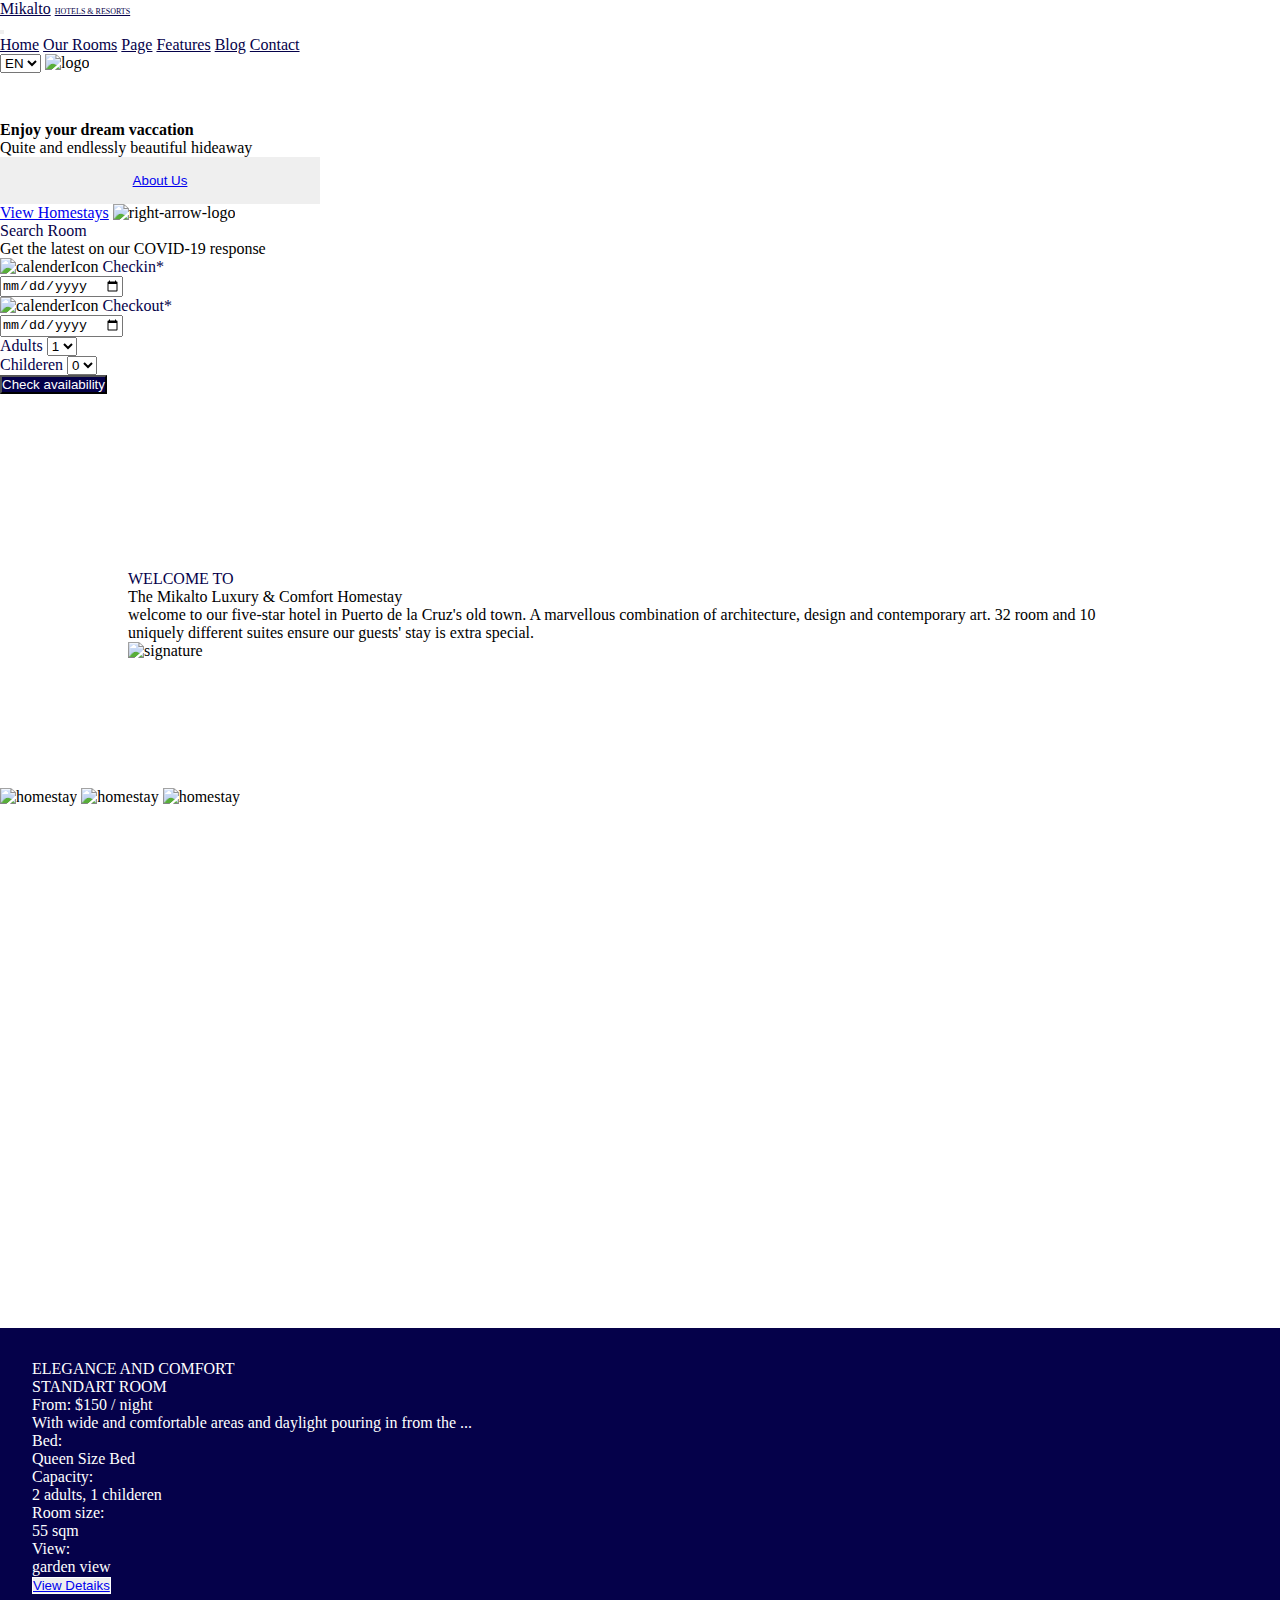
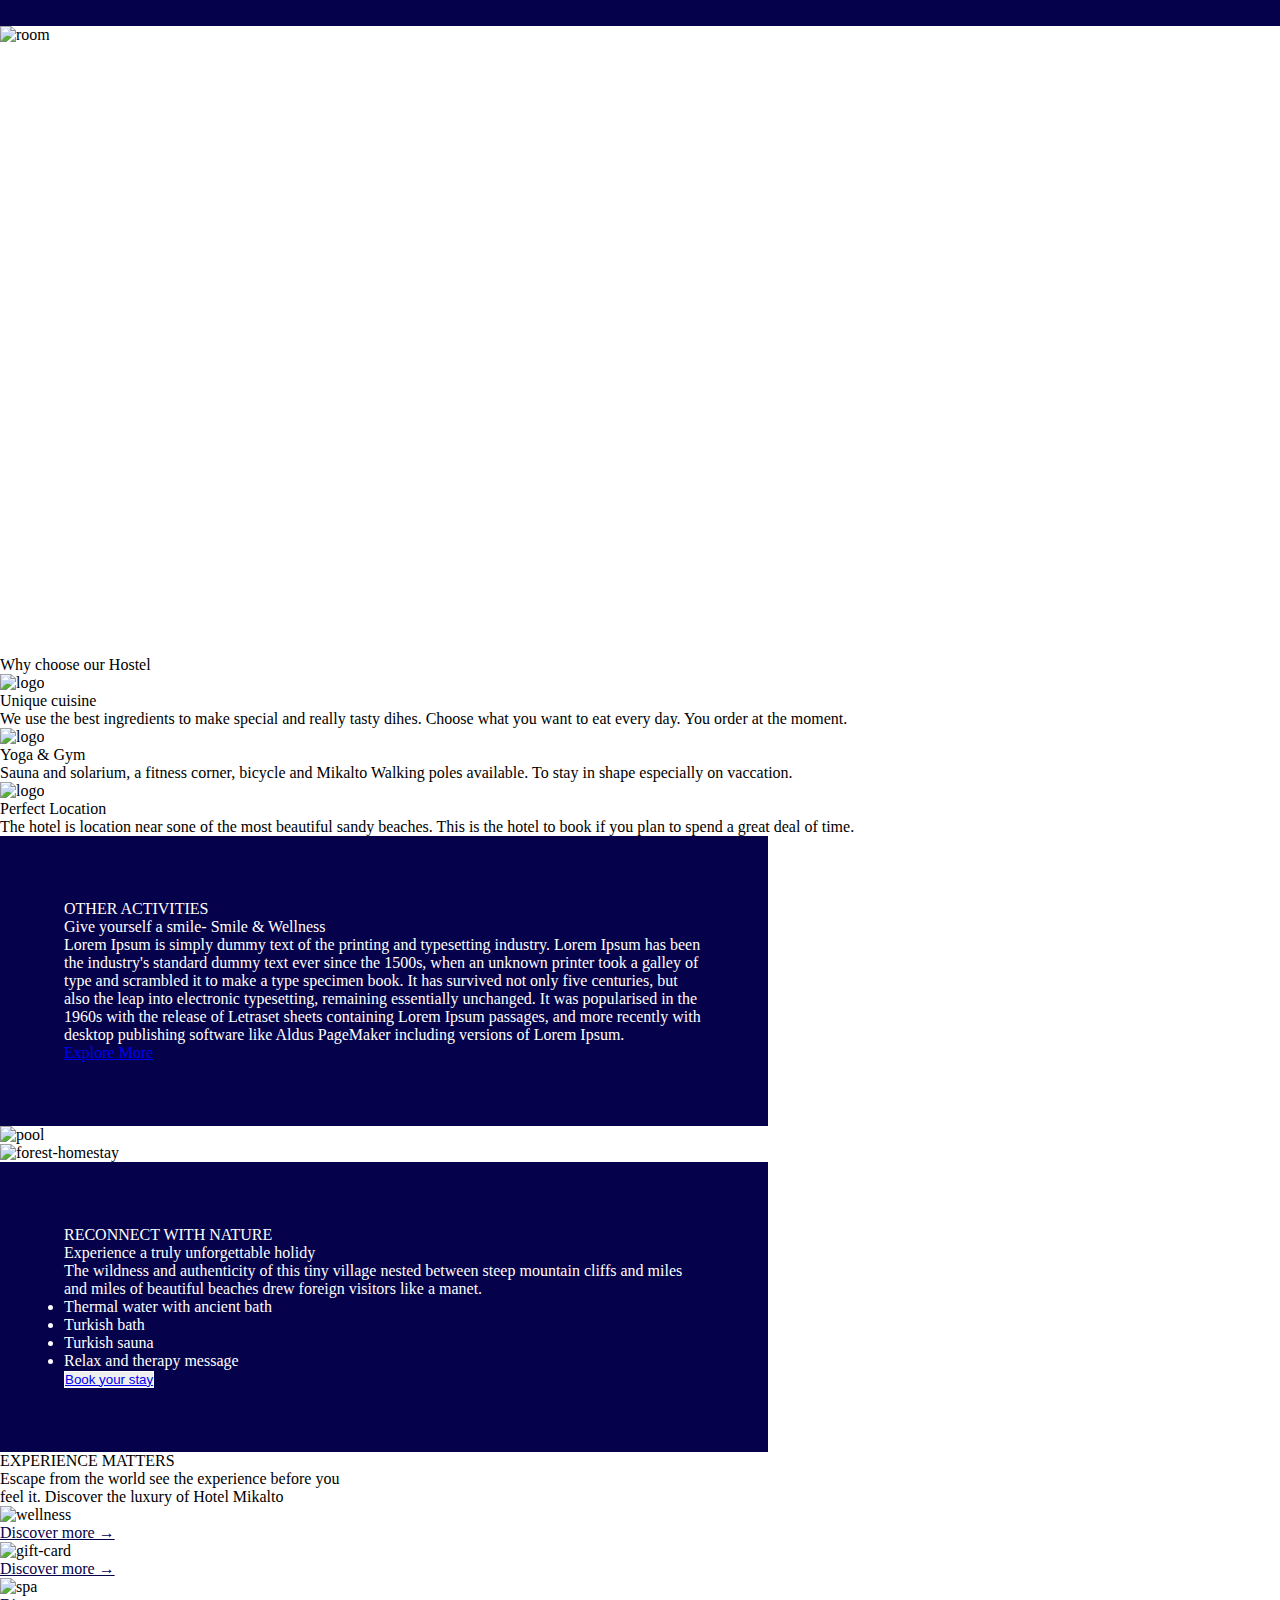
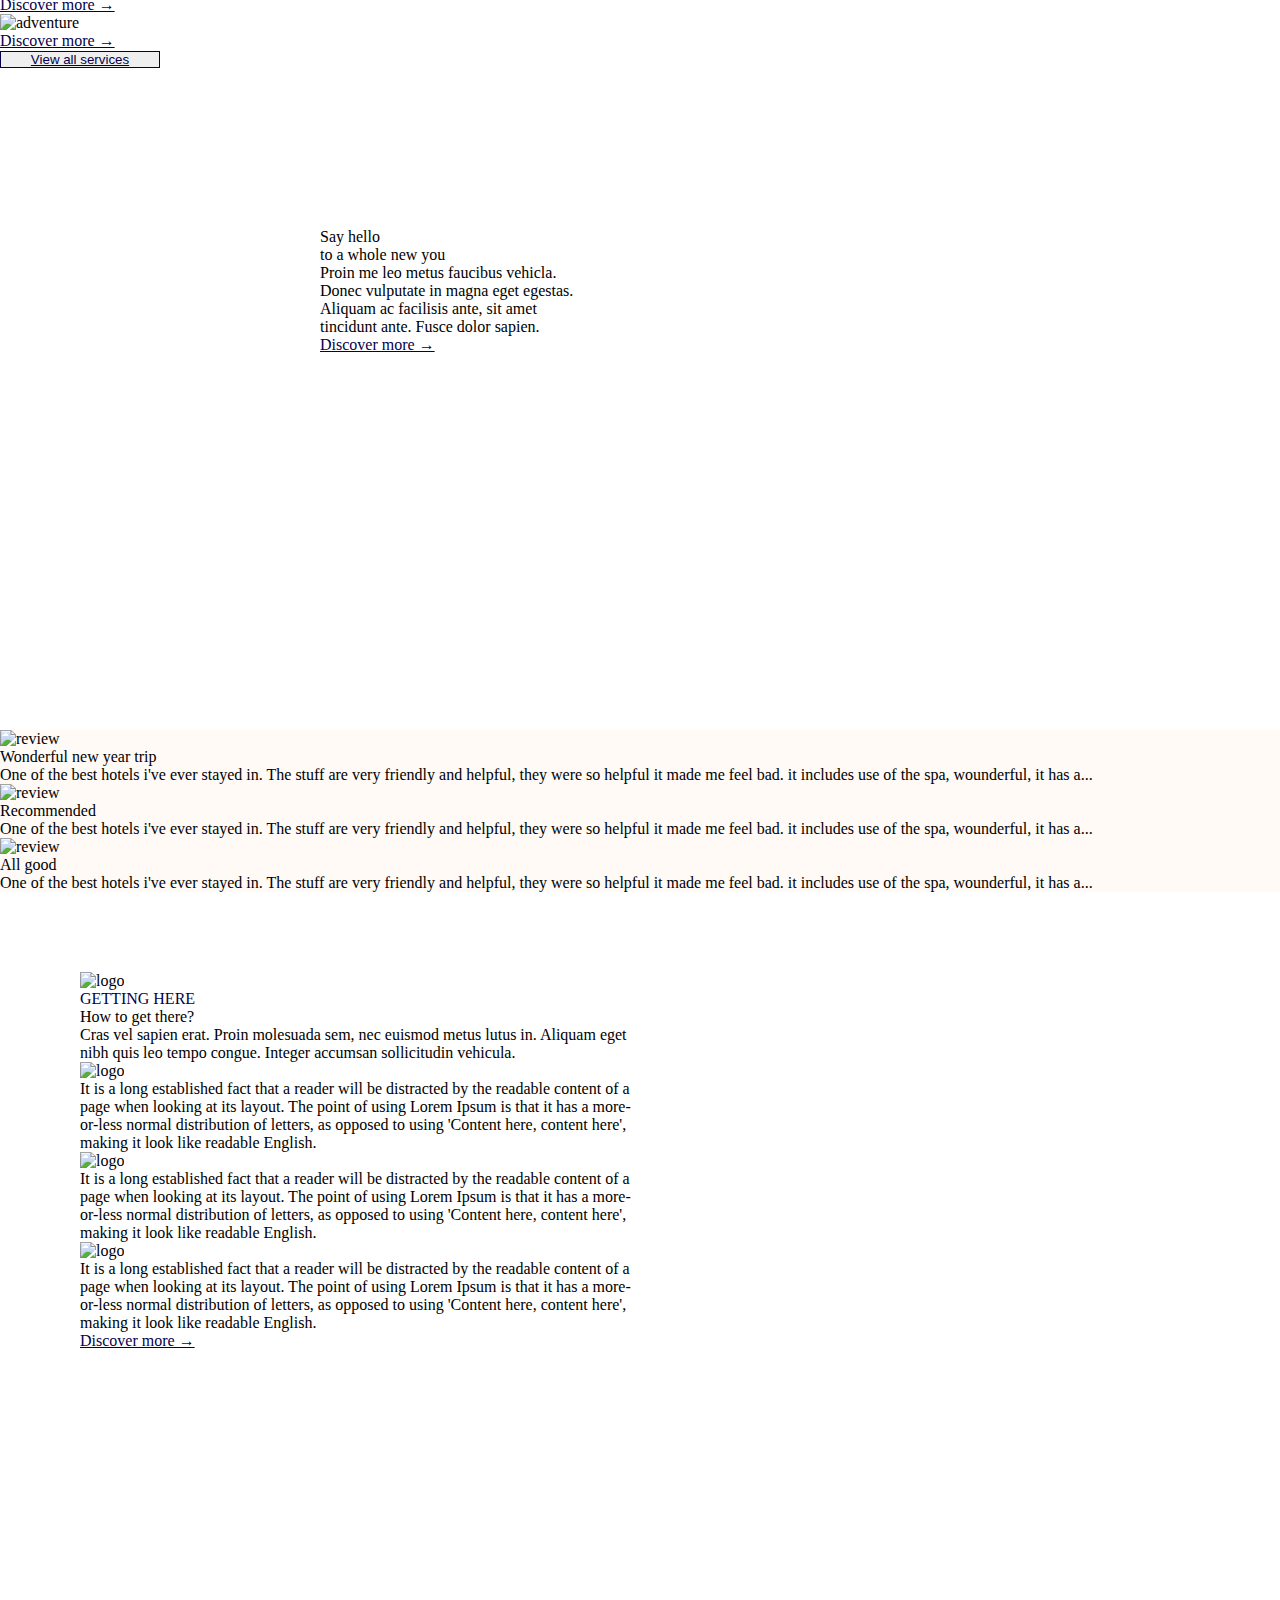
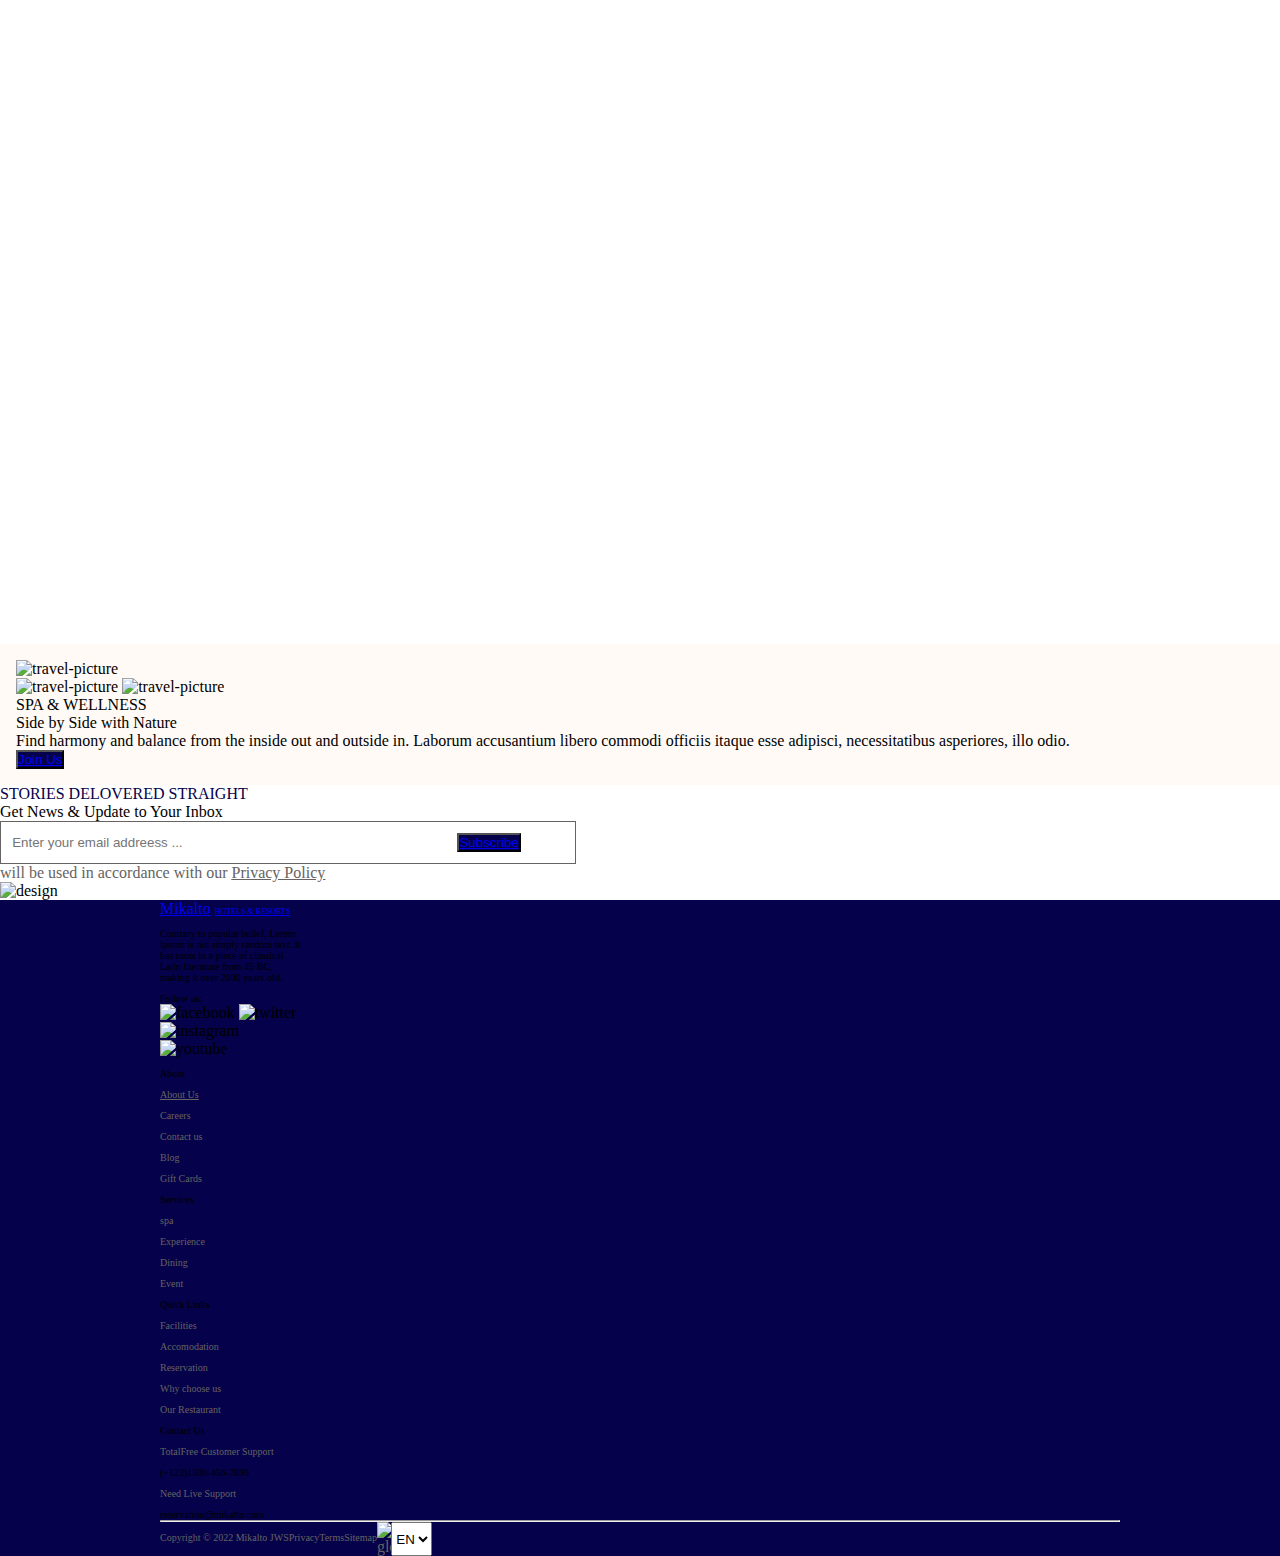
==== index.html @ 8ea23f73 "backend update" ====
<!DOCTYPE html>
<html lang="en">
  <head>
    <meta charset="UTF-8" />
    <meta http-equiv="X-UA-Compatible" content="IE=edge" />
    <meta name="viewport" content="width=device-width, initial-scale=1.0" />
    <title>Mikalto</title>
    <link rel="stylesheet" href="styles/style.css" />
    <link
      href="https://cdn.jsdelivr.net/npm/bootstrap@5.2.3/dist/css/bootstrap.min.css"
      rel="stylesheet"
      integrity="sha384-rbsA2VBKQhggwzxH7pPCaAqO46MgnOM80zW1RWuH61DGLwZJEdK2Kadq2F9CUG65"
      crossorigin="anonymous"
    />
  </head>
  <body>
    <header>
      <nav class="navbar navbar-expand-lg navbar-light">
        <div class="container-fluid">
          <div class="p-2 d-flex flex-column align-items-center">
            <a class="text-decoration-none display-4 deep-blue-color" href="#"
              >Mikalto</a
            >
            <a
              class="text-decoration-none navbar-subheading deep-blue-color"
              href="#"
              >HOTELS & RESORTS</a
            >
          </div>

          <button
            type="button"
            class="navbar-toggler"
            data-bs-toggle="collapse"
            data-bs-target="#navbarCollapse"
          >
            <span class="navbar-toggler-icon"></span>
          </button>
          <div class="collapse navbar-collapse" id="navbarCollapse">
            <div
              class="navbar-nav text-center w-100 d-flex align-items-center justify-content-center"
            >
              <a
                class="nav-link text-dark text-decoration-none deep-blue-color"
                aria-current="page"
                href="#"
                >Home</a
              >
              <a
                class="nav-link text-dark text-decoration-none deep-blue-color"
                href="#"
                >Our Rooms</a
              >
              <a
                class="nav-link text-dark text-decoration-none deep-blue-color"
                href="#"
                >Page</a
              >
              <a
                class="nav-link text-dark text-decoration-none deep-blue-color"
                href="#"
                >Features</a
              >
              <a
                class="nav-link text-dark text-decoration-none deep-blue-color"
                href="#"
                >Blog</a
              >
              <a
                class="nav-link text-dark text-decoration-none deep-blue-color"
                href="#"
                >Contact</a
              >
            </div>
            <div class="navbar-nav ms-auto">
              <div class="d-flex justify-content-center gap-2 navbar-icons">
                <select class="border-0" name="" id="">
                  <option value="EN">EN</option>
                </select>
                <img
                  class=""
                  src="/images/navbar/navbarShopbag.png"
                  alt="logo"
                />
              </div>
            </div>
          </div>
        </div>
      </nav>
    </header>

    <section class="px-4 py-2">
      <div
        id="page-banner"
        class="page-banner d-flex justify-content-around align-items-center"
      >
        <div class="d-flex flex-column p-4 page-banner-heading">
          <h4 class="position-relative text-left display-4 text-light">
            Enjoy your dream vaccation
          </h4>
          <p class="text-light">Quite and endlessly beautiful hideaway</p>
          <div
            class="d-flex gap-4 flex-row align-items-center justify-content-center"
          >
            <button class="page-banner-heading-button">
              <a class="text-decoration-none text-dark" href="#">About Us</a>
            </button>
            <div class="d-flex flex-row gap-2">
              <a class="text-decoration-none text-light" href="#"
                >View Homestays</a
              >
              <img
                class="page-banner-right-arrow"
                src="/images/pageBanner/rightArrow.svg"
                alt="right-arrow-logo"
              />
            </div>
          </div>
        </div>
        <form
          onsubmit="handleFormSubmit(e)"
          id="page-banner-form"
          class="page-banner-form position-relative p-4 d-flex flex-column gap-4 align-items-center justify-content-center"
        >
          <p class="fs-1 text-left deep-blue-color">Search Room</p>
          <p>Get the latest on our COVID-19 response</p>
          <div class="d-flex flex-row gap-2 justify-content-center">
            <div class="form-date-inputs d-flex flex-column">
              <div class="d-flex flex-row">
                <img
                  src="/images/pageBanner/calenderIcon.svg"
                  alt="calenderIcon"
                />
                <label for="" class="deep-blue-color">Checkin*</label>
              </div>
              <input
                id="check-in"
                type="date"
                class="border-0 border-bottom"
                required
              />
            </div>
            <div class="form-date-inputs d-flex flex-column">
              <div class="d-flex flex-row">
                <img
                  src="/images/pageBanner/calenderIcon.svg"
                  alt="calenderIcon"
                />
                <label for="" class="deep-blue-color">Checkout*</label>
              </div>
              <input
                id="check-out"
                type="date"
                class="border-0 border-bottom"
                required
              />
            </div>
          </div>
          <div class="w-100 d-flex flex-column">
            <label for="" class="deep-blue-color">Adults</label>
            <select name="" id="" class="border-0 border-bottom">
              <option value="">1</option>
              <option value="">2</option>
              <option value="">3</option>
              <option value="">4</option>
              <option value="">5</option>
            </select>
          </div>
          <div class="w-100 d-flex flex-column">
            <label for="" class="deep-blue-color">Childeren</label>
            <select name="" id="" class="border-0 border-bottom">
              <option value="">0</option>
              <option value="">1</option>
              <option value="">2</option>
              <option value="">3</option>
              <option value="">4</option>
            </select>
          </div>
          <button
            type="submit"
            class="page-banner-form-buttom w-100 rounded p-1"
          >
            Check availability
          </button>
        </form>
      </div>
    </section>
    <section
      class="p-3 d-flex flex-wrap justify-content-around align-items-center position-relative homestay-adds"
    >
      <div class="d-flex gap-4 flex-column w-50 homestay-adds-details">
        <p class="deep-blue-color">WELCOME TO</p>
        <p class="display-3">The Mikalto Luxury & Comfort Homestay</p>
        <p>
          welcome to our five-star hotel in Puerto de la Cruz's old town. A
          marvellous combination of architecture, design and contemporary art.
          32 room and 10 uniquely different suites ensure our guests' stay is
          extra special.
        </p>
        <img class="w-50" src="/images/homestays/sign.jpg" alt="signature" />
      </div>
      <div class="position-relative w-50 homestay-adds-images">
        <img
          class="homestay1 position-absolute"
          id="homestay1"
          alt="homestay"
        />
        <img
          class="homestay2 position-absolute"
          id="homestay2"
          alt="homestay"
        />
        <img
          class="homestay3 position-absolute"
          id="homestay3"
          alt="homestay"
        />
      </div>
    </section>
    <section class="p-4 show-rooms d-flex position-relative gap-1">
      <div class="d-flex justify-content-center show-room-details">
        <div class="w-75 d-flex flex-column justify-content-start">
          <p>ELEGANCE AND COMFORT</p>
          <p class="display-4">STANDART ROOM</p>
          <p>From: $150 / night</p>
          <p>
            With wide and comfortable areas and daylight pouring in from the ...
          </p>
          <div class="container">
            <div class="row">
              <div class="col">Bed:</div>
              <div class="col">Queen Size Bed</div>
              <div class="w-100"></div>
              <div class="col">Capacity:</div>
              <div class="col">2 adults, 1 childeren</div>
              <div class="w-100"></div>
              <div class="col">Room size:</div>
              <div class="col">55 sqm</div>
              <div class="w-100"></div>
              <div class="col">View:</div>
              <div class="col">garden view</div>
            </div>
          </div>
          <div class="d-flex justify-content-center align-item-center">
            <button class="btn p-2 m-4 w-50">
              <a class="text-decoration-none text-light" href="#"
                >View Detaiks</a
              >
            </button>
          </div>
        </div>
      </div>
      <div class="show-room-pictures position-relative">
        <img
          class="slide"
          src="/images/hotelRooms/standardRoom.jpg"
          alt="room"
        />
        <img class="slide" src="/images/hotelRooms/dulexRoom.jpeg" alt="room" />
        <img
          class="slide"
          src="/images/hotelRooms/superDulexRoom.jpg"
          alt="room"
        />
        <button
          class="p-2 show-room-pictures-previous-button"
          onclick="goPreviousSlide()"
        >
          Previous
        </button>
        <button
          class="p-2 show-room-pictures-next-button"
          onclick="goNextSlide()"
        >
          Next
        </button>
      </div>
    </section>
    <section class="d-flex flex-column gap-2">
      <div class="d-flex flex-column">
        <p class="text-center display-4">Why choose our Hostel</p>
        <div
          class="d-flex section-why-choose-our-hostel gap-4 justify-content-center align-item-center"
        >
          <div class="p-4">
            <img
              class="w-25"
              src="/images/ourHotel/uniqueCuisine.jpg"
              alt="logo"
            />
            <div class="d-flex flex-column">
              <p class="fs-3">Unique cuisine</p>
              <p>
                We use the best ingredients to make special and really tasty
                dihes. Choose what you want to eat every day. You order at the
                moment.
              </p>
            </div>
          </div>
          <div class="p-4">
            <img class="w-25" src="/images/ourHotel/yoga.jpg" alt="logo" />
            <div class="d-flex flex-column">
              <p class="fs-3">Yoga & Gym</p>
              <p>
                Sauna and solarium, a fitness corner, bicycle and Mikalto
                Walking poles available. To stay in shape especially on
                vaccation.
              </p>
            </div>
          </div>
          <div class="p-4">
            <img class="w-25" src="/images/ourHotel/location.jpg" alt="logo" />
            <div class="d-flex flex-column">
              <p class="fs-3">Perfect Location</p>
              <p>
                The hotel is location near sone of the most beautiful sandy
                beaches. This is the hotel to book if you plan to spend a great
                deal of time.
              </p>
            </div>
          </div>
        </div>
      </div>
    </section>
    <section class="activities d-flex flex-column">
      <div class="d-flex activity-pool-time">
        <div class="activity-pool-time-details">
          <p>OTHER ACTIVITIES</p>
          <p class="display-4">Give yourself a smile- Smile & Wellness</p>
          <p>
            Lorem Ipsum is simply dummy text of the printing and typesetting
            industry. Lorem Ipsum has been the industry's standard dummy text
            ever since the 1500s, when an unknown printer took a galley of type
            and scrambled it to make a type specimen book. It has survived not
            only five centuries, but also the leap into electronic typesetting,
            remaining essentially unchanged. It was popularised in the 1960s
            with the release of Letraset sheets containing Lorem Ipsum passages,
            and more recently with desktop publishing software like Aldus
            PageMaker including versions of Lorem Ipsum.
          </p>
          <a class="text-decoration-none text-light" href="#">Explore More </a>
        </div>
        <div>
          <img class="w-100" src="/images/activities/pool.jpg" alt="pool" />
        </div>
      </div>
      <div class="d-flex activity-pool-time">
        <div>
          <img
            class="w-100"
            src="/images/activities/forestHomestay.jpg"
            alt="forest-homestay"
          />
        </div>
        <div class="activity-pool-time-details">
          <p>RECONNECT WITH NATURE</p>
          <p class="display-4">Experience a truly unforgettable holidy</p>
          <p>
            The wildness and authenticity of this tiny village nested between
            steep mountain cliffs and miles and miles of beautiful beaches drew
            foreign visitors like a manet.
          </p>
          <ul>
            <li>Thermal water with ancient bath</li>
            <li>Turkish bath</li>
            <li>Turkish sauna</li>
            <li>Relax and therapy message</li>
          </ul>
          <button class="btn">
            <a class="text-decoration-none text-light" href="#"
              >Book your stay</a
            >
          </button>
        </div>
      </div>
    </section>
    <section
      class="py-5 services-section d-flex flex-column justify-content-center align-item-center"
    >
      <p class="text-center">EXPERIENCE MATTERS</p>
      <p class="display-6 text-center">
        Escape from the world see the experience before you
      </p>
      <p class="display-6 text-center">
        feel it. Discover the luxury of Hotel Mikalto
      </p>
      <div class="w-100 d-flex flex-wrap gap-4 justify-content-center">
        <div class="services d-flex flex-column gap-1 p-4">
          <img class="w-100" id="wellnessService" alt="wellness" />
          <p id="wellnessServiceHeading" class="deep-blue-color"></p>
          <p id="wellnessServiceSubHeading" class="fs-4"></p>
          <p id="wellnessServiceDetails"></p>
          <a class="text-decoration-none deep-blue-color" href="#"
            >Discover more →</a
          >
        </div>
        <div class="services d-flex flex-column gap-1 p-4">
          <img class="w-100" id="giftCardService" alt="gift-card" />
          <p id="giftCardServiceHeading" class="deep-blue-color"></p>
          <p id="giftCardServiceSubHeading" class="fs-4"></p>
          <p id="giftCardServiceDetails"></p>
          <a class="text-decoration-none deep-blue-color" href="#"
            >Discover more →</a
          >
        </div>
        <div class="services d-flex flex-column gap-1 p-4">
          <img class="w-100" id="spaService" alt="spa" />
          <p id="spaServiceHeading" class="deep-blue-color"></p>
          <p id="spaServiceSubHeading" class="fs-4"></p>
          <p id="spaServiceDetails"></p>
          <a class="text-decoration-none deep-blue-color" href="#"
            >Discover more →</a
          >
        </div>
        <div class="services d-flex flex-column gap-1 p-4">
          <img class="w-100" id="adventureService" alt="adventure" />
          <p id="adventureServiceHeading" class="deep-blue-color"></p>
          <p id="adventureServiceSubHeading" class="fs-4"></p>
          <p id="adventureServiceDetails"></p>
          <a class="text-decoration-none deep-blue-color" href="#"
            >Discover more →</a
          >
        </div>
      </div>
      <div class="d-flex align-item-center justify-content-center">
        <button class="btn text-center">
          <a
            class="text-decoration-none deep-blue-color p-2 text-center"
            href="#"
            >View all services</a
          >
        </button>
      </div>
      <div
        class="services-banner position-relative d-flex justify-content-center align-item-center"
      >
        <div class="d-flex flex-column p-3">
          <p class="fs-1">Say hello</p>
          <p class="fs-1">to a whole new you</p>
          <p>
            Proin me leo metus faucibus vehicla. Donec vulputate in magna eget
            egestas. Aliquam ac facilisis ante, sit amet tincidunt ante. Fusce
            dolor sapien.
          </p>
          <a class="text-decoration-none deep-blue-color" href="#"
            >Discover more →</a
          >
        </div>
      </div>
    </section>
    <section class="reviews">
      <div class="container mt-5 mb-3">
        <div class="row">
          <div class="col-md-4">
            <div class="card p-3 mb-2">
              <div class="d-flex flex-column">
                <img src="/images/reviews/selenaMayer.jpg" alt="review" />
                <p>Wonderful new year trip</p>
                <p>
                  One of the best hotels i've ever stayed in. The stuff are very
                  friendly and helpful, they were so helpful it made me feel
                  bad. it includes use of the spa, wounderful, it has a...
                </p>
              </div>
            </div>
          </div>
          <div class="col-md-4">
            <div class="card p-3 mb-2">
              <div class="d-flex flex-column">
                <img src="/images/reviews/estherHoward.jpg" alt="review" />
                <p>Recommended</p>
                <p>
                  One of the best hotels i've ever stayed in. The stuff are very
                  friendly and helpful, they were so helpful it made me feel
                  bad. it includes use of the spa, wounderful, it has a...
                </p>
              </div>
            </div>
          </div>
          <div class="col-md-4">
            <div class="card p-3 mb-2">
              <div class="d-flex flex-column">
                <img src="/images/reviews/janeScopper.jpg" alt="review" />
                <p>All good</p>
                <p>
                  One of the best hotels i've ever stayed in. The stuff are very
                  friendly and helpful, they were so helpful it made me feel
                  bad. it includes use of the spa, wounderful, it has a...
                </p>
              </div>
            </div>
          </div>
        </div>
      </div>
    </section>
    <section class="location-section d-flex py-4">
      <div class="d-flex flex-column location-travel-options">
        <img src="/images/location/flower.jpg" alt="logo" />
        <p class="deep-blue-color">GETTING HERE</p>
        <p class="display-5">How to get there?</p>
        <p>
          Cras vel sapien erat. Proin molesuada sem, nec euismod metus lutus in.
          Aliquam eget nibh quis leo tempo congue. Integer accumsan sollicitudin
          vehicula.
        </p>
        <div class="d-flex flex-row location-travel-option gap-2">
          <img src="/images/location/plane.jpg" alt="logo" />
          <p>
            It is a long established fact that a reader will be distracted by
            the readable content of a page when looking at its layout. The point
            of using Lorem Ipsum is that it has a more-or-less normal
            distribution of letters, as opposed to using 'Content here, content
            here', making it look like readable English.
          </p>
        </div>
        <div class="d-flex flex-row location-travel-option gap-2">
          <img src="/images/location/bus.jpg" alt="logo" />
          <p>
            It is a long established fact that a reader will be distracted by
            the readable content of a page when looking at its layout. The point
            of using Lorem Ipsum is that it has a more-or-less normal
            distribution of letters, as opposed to using 'Content here, content
            here', making it look like readable English.
          </p>
        </div>
        <div class="d-flex flex-row location-travel-option gap-2">
          <img src="/images/location/van.jpg" alt="logo" />
          <p>
            It is a long established fact that a reader will be distracted by
            the readable content of a page when looking at its layout. The point
            of using Lorem Ipsum is that it has a more-or-less normal
            distribution of letters, as opposed to using 'Content here, content
            here', making it look like readable English.
          </p>
        </div>
        <a class="text-decoration-none deep-blue-color" href="#"
          >Discover more →</a
        >
      </div>
      <div class="location-map p-2">
        <p>
          <iframe
            src="https://www.google.com/maps/embed?pb=!1m18!1m12!1m3!1d3684.043769497661!2d88.42922191540151!3d22.57746623848085!2m3!1f0!2f0!3f0!3m2!1i1024!2i768!4f13.1!3m3!1m2!1s0x3a0275a5466e0099%3A0x563fb49fb6394261!2sItobuz%20Technologies%20Pvt.%20Ltd.!5e0!3m2!1sen!2sin!4v1679845522468!5m2!1sen!2sin"
            style="border: 0"
            allowfullscreen=""
            loading="lazy"
            referrerpolicy="no-referrer-when-downgrade"
          ></iframe>
        </p>
      </div>
    </section>
    <section class="travel-section d-flex position-relative gap-2">
      <div
        class="d-flex flex-row travel-section-images position-relative gap-2"
      >
        <img
          class="large-travel-picture"
          src="/images/location/travelImage1.jpg"
          alt="travel-picture"
        />
        <div class="d-flex flex-column gap-2">
          <img
            class="small-travel-picture"
            src="/images/location/travelImage2.jpg"
            alt="travel-picture"
          />
          <img
            class="small-travel-picture"
            src="/images/location/travelImage3.jpg"
            alt="travel-picture"
          />
        </div>
      </div>
      <div class="travel-section-details d-flex flex-column">
        <div class="w-50">
          <p class="text-center">SPA & WELLNESS</p>
          <p class="fs-4 text-center">Side by Side with Nature</p>
          <p class="text-center">
            Find harmony and balance from the inside out and outside in. Laborum
            accusantium libero commodi officiis itaque esse adipisci,
            necessitatibus asperiores, illo odio.
          </p>
          <div class="d-flex justify-content-center">
            <button class="rounded p-2">
              <a class="text-decoration-none text-light" href="#">Join Us</a>
            </button>
          </div>
        </div>
      </div>
    </section>
    <section
      class="py-4 update-section d-flex flex-column justify-content-center align-items-center"
    >
      <p class="deep-blue-color">STORIES DELOVERED STRAIGHT</p>
      <p class="fs-3">Get News & Update to Your Inbox</p>
      <div class="d-flex flex-row">
        <input
          class="p-2"
          type="email"
          placeholder="Enter your email addreess ... "
        />
        <button class="p-2 rounded">
          <a class="text-decoration-none text-light p-4" href="#">Subscribe</a>
        </button>
      </div>
      <p class="grey-color">
        will be used in accordance with our
        <a class="text-decoration-none grey-color" href="#"
          ><u>Privacy Policy</u></a
        >
      </p>
    </section>
    <img class="w-100" src="/images/footer/footerDesign.png" alt="design" />
    <footer class="deep-blue-background-color d-flex flex-column">
      <div class="d-flex justify-content-around">
        <div class="d-flex flex-column p-2">
          <div class="p-2 d-flex flex-column align-items-center">
            <a class="text-decoration-none fs-6 text-light" href="#">Mikalto</a>
            <a
              class="text-decoration-none navbar-subheading text-light"
              href="#"
              >HOTELS & RESORTS</a
            >
          </div>
          <p class="text-light">
            Contrary to popular belief, Lorem Ipsum is not simply random text.
            It has roots in a piece of classical Latin literature from 45 BC,
            making it over 2000 years old.
          </p>
          <div class="d-flex flex-row justify-content-around">
            <p class="text-light fs-6">Follow us:</p>
            <img src="/images/footer/facebookLogo.svg" alt="facebook" />
            <img src="/images/footer/twitterLogo.svg" alt="twitter" />
            <img src="/images/footer/instagramLogo.svg" alt="instagram" />
            <img src="/images/footer/youtubeLogo.svg" alt="youtube" />
          </div>
        </div>
        <div class="d-flex flex-column p-2">
          <p class="fs-6 text-light">About</p>
          <p class="p-1 m-0">
            <a class="text-decoration-none grey-color" href="#"
              ><u>About Us</u></a
            >
          </p>
          <p class="grey-color p-1 m-0">Careers</p>
          <p class="grey-color p-1 m-0">Contact us</p>
          <p class="grey-color p-1 m-0">Blog</p>
          <p class="grey-color p-1 m-0">Gift Cards</p>
        </div>
        <div class="d-flex flex-column p-2">
          <p class="fs-6 text-light">Services</p>
          <p class="grey-color p-1 m-0">spa</p>
          <p class="grey-color p-1 m-0">Experience</p>
          <p class="grey-color p-1 m-0">Dining</p>
          <p class="grey-color p-1 m-0">Event</p>
        </div>
        <div class="d-flex flex-column p-2">
          <p class="fs-6 text-light">Quick Links</p>
          <p class="grey-color p-1 m-0">Facilities</p>
          <p class="grey-color p-1 m-0">Accomodation</p>
          <p class="grey-color p-1 m-0">Reservation</p>
          <p class="grey-color p-1 m-0">Why choose us</p>
          <p class="grey-color p-1 m-0">Our Restaurant</p>
        </div>
        <div class="d-flex flex-column p-2">
          <p class="fs-6 text-light">Contact Us</p>
          <p class="grey-color pt-4 m-0">TotalFree Customer Support</p>
          <p class="text-light p-0 m-0">(+123)1500-456-7890</p>
          <p class="grey-color pt-4 m-0">Need Live Support</p>
          <p class="text-light p-0 m-0">reservation@mikalto.com</p>
        </div>
      </div>
      <div class="d-flex flex-row justify-content-center align-items-center">
        <hr class="w-75" />
      </div>
      <div
        class="flex-row grey-color gap-4 px-5 position-relative select-language-footer"
      >
        <p>Copyright © 2022 Mikalto JWS</p>
        <p>Privacy</p>
        <p>Terms</p>
        <p>Sitemap</p>
        <div class="flex-row gap-2 p-2 position-absolute">
          <img src="/images/footer/globe.svg" alt="globe" />
          <select name="" id="">
            <option value="EN">EN</option>
          </select>
        </div>
      </div>
    </footer>
    <script
      src="https://cdn.jsdelivr.net/npm/bootstrap@5.2.3/dist/js/bootstrap.bundle.min.js"
      integrity="sha384-kenU1KFdBIe4zVF0s0G1M5b4hcpxyD9F7jL+jjXkk+Q2h455rYXK/7HAuoJl+0I4"
      crossorigin="anonymous"
    ></script>
    <script src="/js/main.js"></script>
  </body>
</html>
---- styles/style.css ----
* {
  margin: 0;
  padding: 0;
  box-sizing: border-box;
}

button:hover{
  color: #05014a !important;
}

.navbar-subheading {
  font-size: 0.5rem;
}

.deep-blue-color {
  color: #05014a !important;
}

.deep-blue-background-color {
  background-color: #05014a !important;
}

.grey-color {
  color: #666362;
}

.nav-item a {
  font-size: 0.7rem;
}

.navbar-icons img {
  width: 10%;
}

.page-banner-form {
  background-color: white;
  width: 90%;
  height: fit-content;
}

.page-banner-form-buttom {
  background-color: #05014a;
  color: #ffffff;
}

.page-banner {
  /* background-image: url("/images/pageBanner/bannerBanner.jpg"); */
  background-position: center;
  background-repeat: no-repeat;
  background-size: cover;
  height: fit-content;
  flex-direction: column;
  padding: 3rem 0;
}

.page-banner-heading {
  width: 90%;
}

.page-banner-heading-button {
  width: 50%;
  padding: 1rem;
  border: none;
}

.page-banner-right-arrow {
  width: 10%;
}

.page-banner-form img {
  width: 15%;
}

.form-date-inputs {
  width: 40%;
}

.homestay-adds-images {
  height: 60vh;
}

.homestay1,
.homestay2,
.homestay3 {
  width: 80%;
}

.homestay1 {
  top: 2rem;
}

.homestay2 {
  top: 12rem;
  left: 2rem;
}

.homestay3 {
  top: 18rem;
}

.show-rooms {
  flex-direction: column;
}

.show-room-details {
  background-color: #05014a;
  color: #ffffff;
  padding: 2rem;
}

.show-room-details button {
  border: 1px solid white;
}

.show-room-pictures {
  width: 100%;
  overflow: hidden;
  height: 70vh;
}

.show-room-pictures img {
  position: absolute;
  width: 100%;
  height: 70vh;
}

.show-room-pictures-previous-button,
.show-room-pictures-next-button {
  background: transparent;
  color: #ffffff;
  border: none;
  position: absolute;
  transition: all 0.2s ease-in-out;
  top: 50%;
}

.show-room-pictures-previous-button:hover,
.show-room-pictures-next-button:hover {
  scale: 1.5;
}

.show-room-pictures-previous-button {
  left: 2rem;
}

.show-room-pictures-next-button {
  right: 2rem;
}

.slide {
  transition: 1s all ease-in-out;
}

.section-why-choose-our-hostel {
  flex-direction: column;
}

.activity-pool-time {
  flex-direction: column;
}

.activity-pool-time img {
  height: 100%;
}

.activity-pool-time-details {
  background-color: #05014a;
  padding: 1rem;
  color: #ffffff;
}

.activity-pool-time-details button {
  border: 1px solid white;
}

.services-section button {
  border: 1px solid #05014a;
  width: 10rem;
}

.services-banner {
  background-image: url("../images/services/banner.jpg");
  background-position: center;
  background-repeat: no-repeat;
  background-size: cover;
  height: 70vh;
  margin-top: 2rem;
}

.services-banner > div {
  background-color: #ffffff;
  width: 70%;
  height: fit-content;
  position: relative;
  top: 2rem;
}

.reviews {
  background-color: #fffaf6;
}

.card {
  border: none !important;
  background-color: #fffaf6 !important;
}

.location-section {
  flex-direction: column;
}

.location-section img {
  width: 10%;
}

.location-travel-options {
  padding: 1rem;
}

.location-travel-option img {
  width: 20%;
  height: 20%;
}

.location-map > p > iframe {
  width: 100%;
  height: 40vh;
}

.travel-section {
  flex-direction: column;
  background-color: #fffaf6;
  padding: 1rem;
}

.travel-section-images img {
  width: 80%;
}

.travel-section-details {
  justify-content: center;
  align-items: center;
}

.travel-section-details button {
  background-color: #05014a;
}

.update-section > div {
  border: 0.5px solid #666362;
  padding: 0.7rem;
  width: 95%;
}

.update-section > div > input {
  border: none;
  width: 80%;
}

.update-section > div > button {
  background-color: #05014a;
}

footer > div {
  flex-direction: column;
}

footer p {
  font-size: 10px;
  padding: 10px 0 0 0;
}

footer img {
  width: 5%;
}

footer hr {
  background-color: #666362;
  color: #666362;
  height: 1px;
}

.select-language-footer {
  display: flex;
}

.select-language-footer > div {
  display: none !important;
}

@media screen and (min-width: 960px) {

  footer {
    padding: 0 10rem;
  }

  .navbar-icons img {
    width: 30%;
  }

  .page-banner {
    flex-direction: row;
  }

  .page-banner-heading {
    width: 50%;
  }

  .page-banner-heading h4 {
    width: 60%;
  }

  .page-banner-form {
    width: 30%;
    height: fit-content;
    left: -8%;
  }

  .form-date-inputs {
    width: 48%;
  }

  .page-banner-right-arrow {
    width: 5%;
  }

  .homestay-adds-details {
    padding: 10%;
  }

  .homestay1 {
    top: -2rem;
    left: 2rem;
    width: 50%;
    height: 45vh;
  }

  .homestay2 {
    width: 50%;
    top: 15rem;
    left: 15rem;
  }

  .homestay3 {
    width: 55%;
    top: 20rem;
    left: 3rem;
  }

  .show-rooms {
    flex-direction: row;
  }

  .section-why-choose-our-hostel {
    flex-direction: row;
  }

  .activity-pool-time {
    flex-direction: row;
  }

  .activity-pool-time-details {
    width: 60vw;
    padding: 5%;
  }

  .services {
    width: 22%;
  }

  .services-banner > div {
    width: 30%;
    height: fit-content;
    position: relative;
    padding: 4rem !important;
    top: 4rem;
    left: 20%;
  }

  .location-section {
    flex-direction: row;
  }

  .location-travel-option img {
    width: 20%;
    height: 35%;
  }

  .location-map {
    width: 50%;
  }

  .location-map > p > iframe {
    padding: 10% 10% 10% 0;
    width: 100%;
    height: 90vh;
  }

  .location-travel-options {
    width: 50%;
    padding: 5rem 0 5rem 5rem !important;
  }

  .travel-section {
    flex-direction: row;
  }

  .travel-section-images {
    top: -5rem;
  }

  .travel-picture-small {
    width: 100vw;
  }

  .small-travel-picture {
    width: 220% !important;
  }

  .update-section > div {
    width: 45%;
  }

  footer > div {
    flex-direction: row;
  }

  footer img {
    width: 10%;
  }

  footer > div > div {
    width: 15%;
  }

  .select-language-footer {
    display: flex;
  }

  .select-language-footer > div {
    display: flex !important;
    right: 0;
  }
}
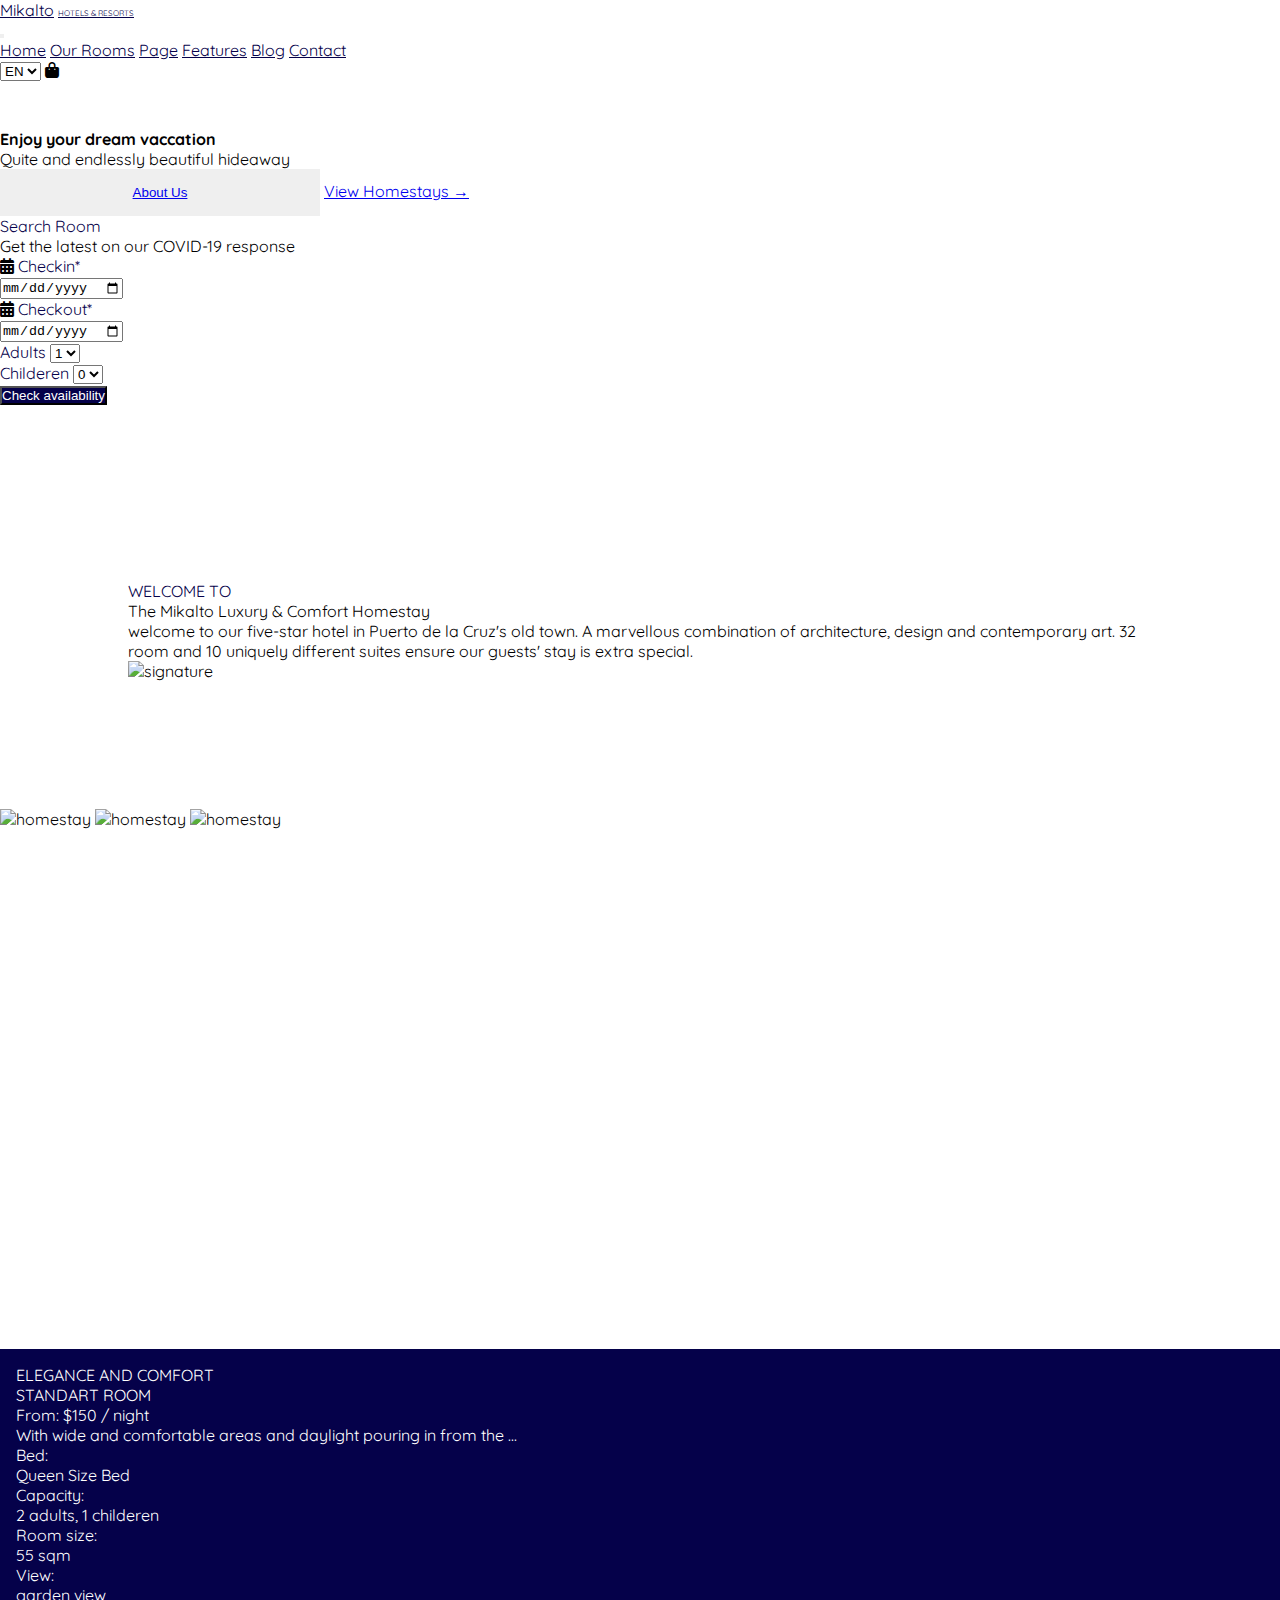
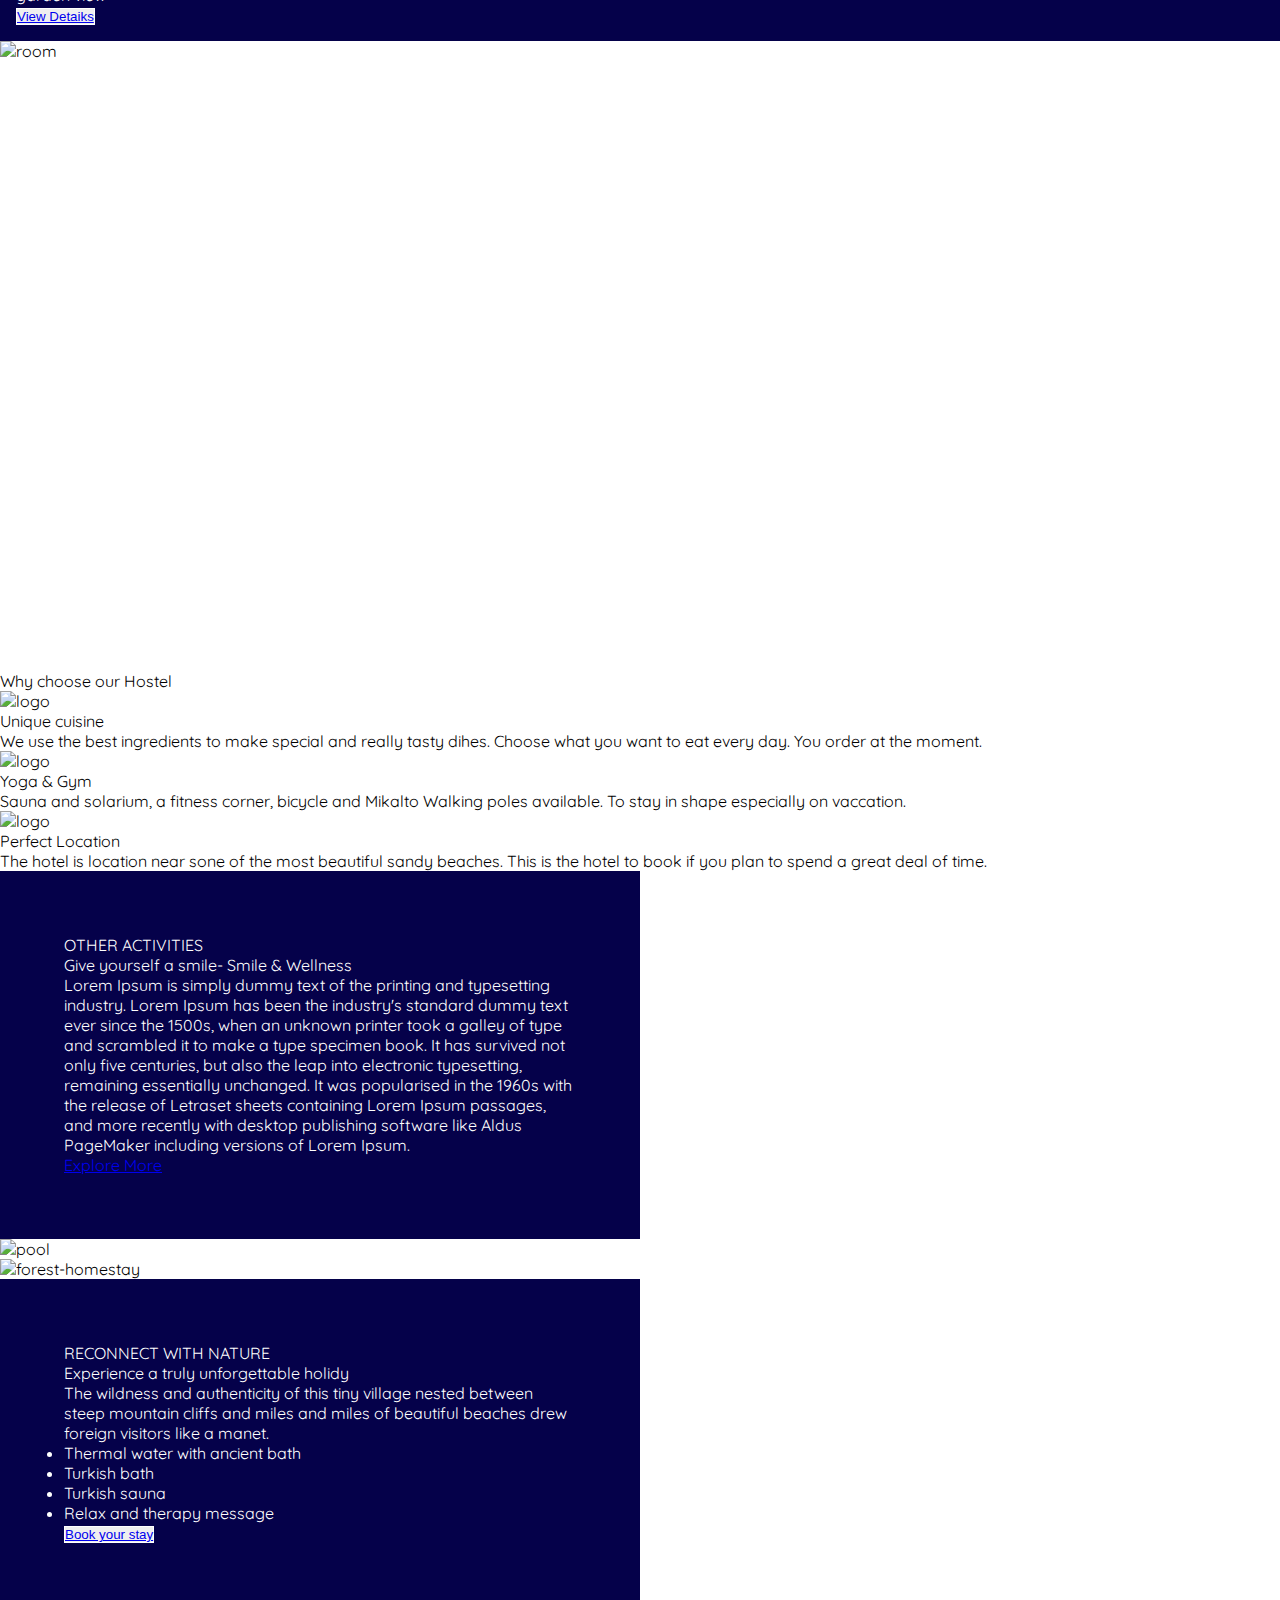
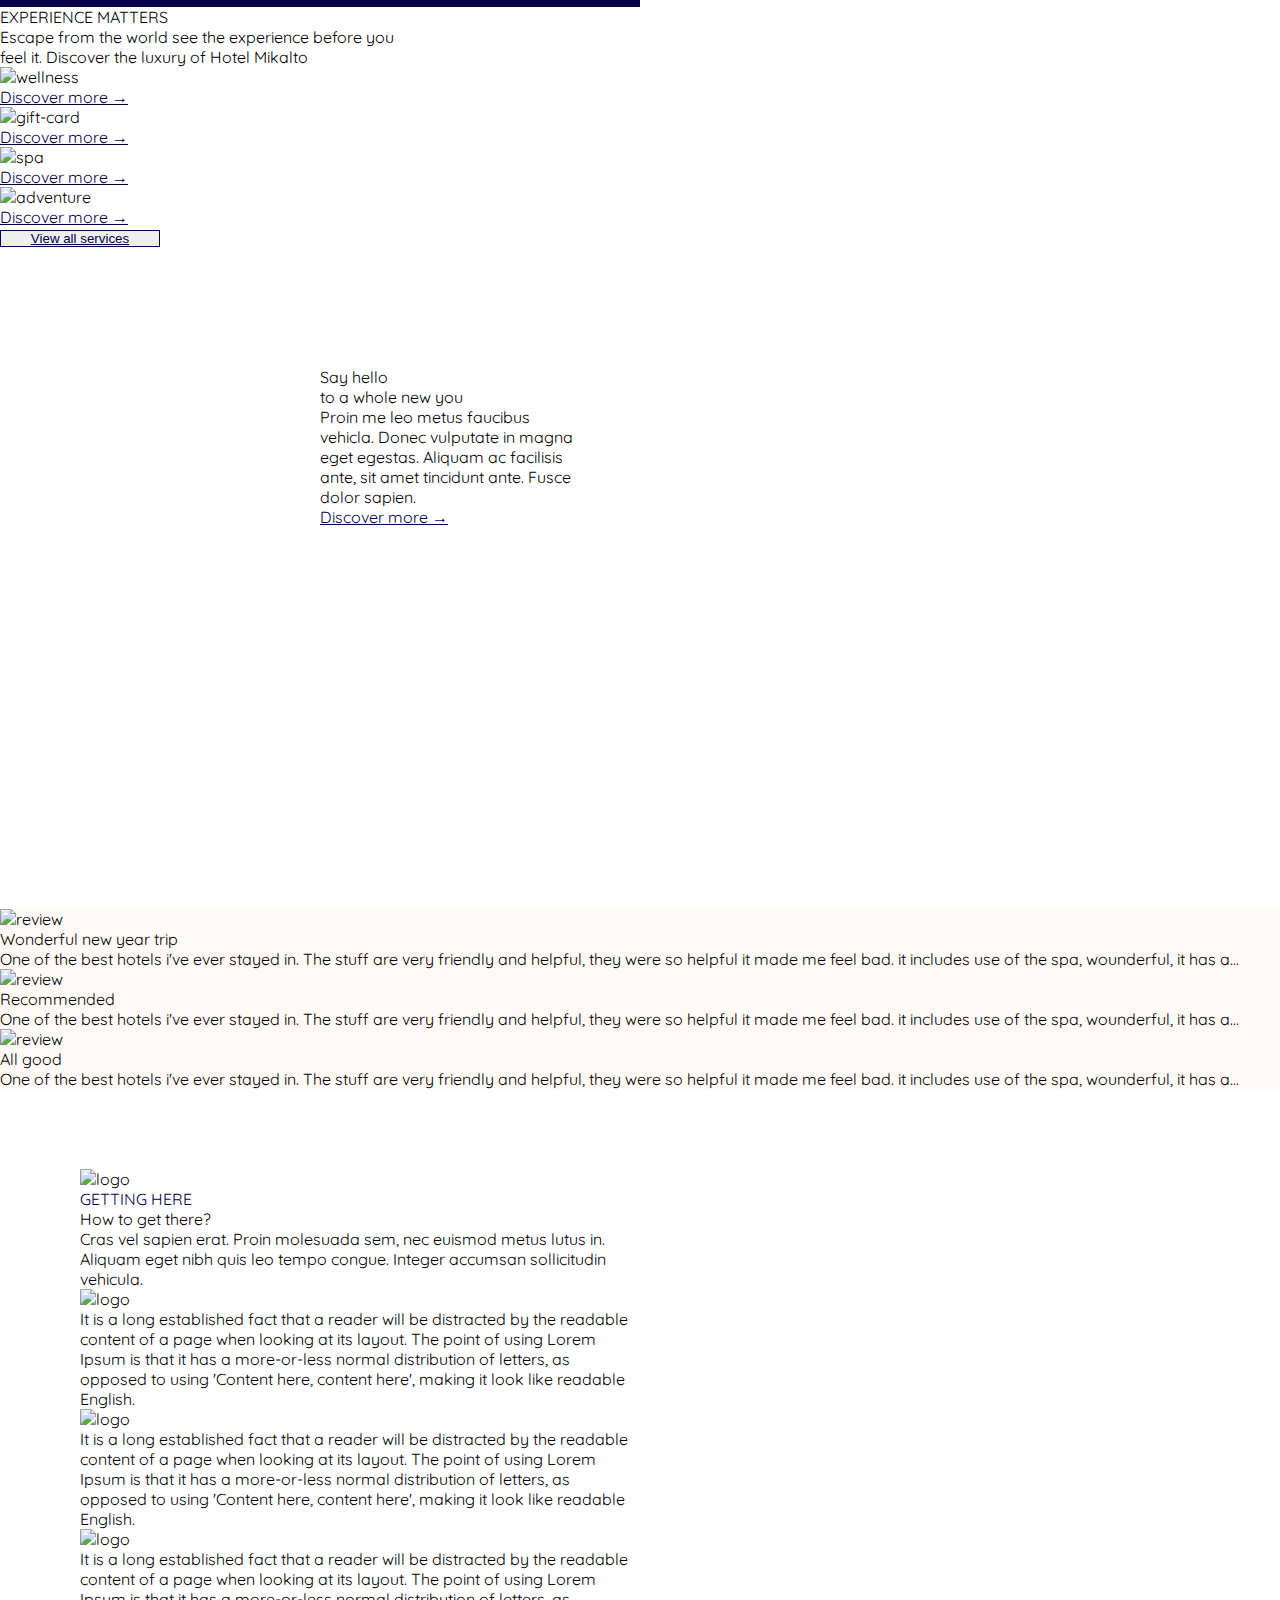
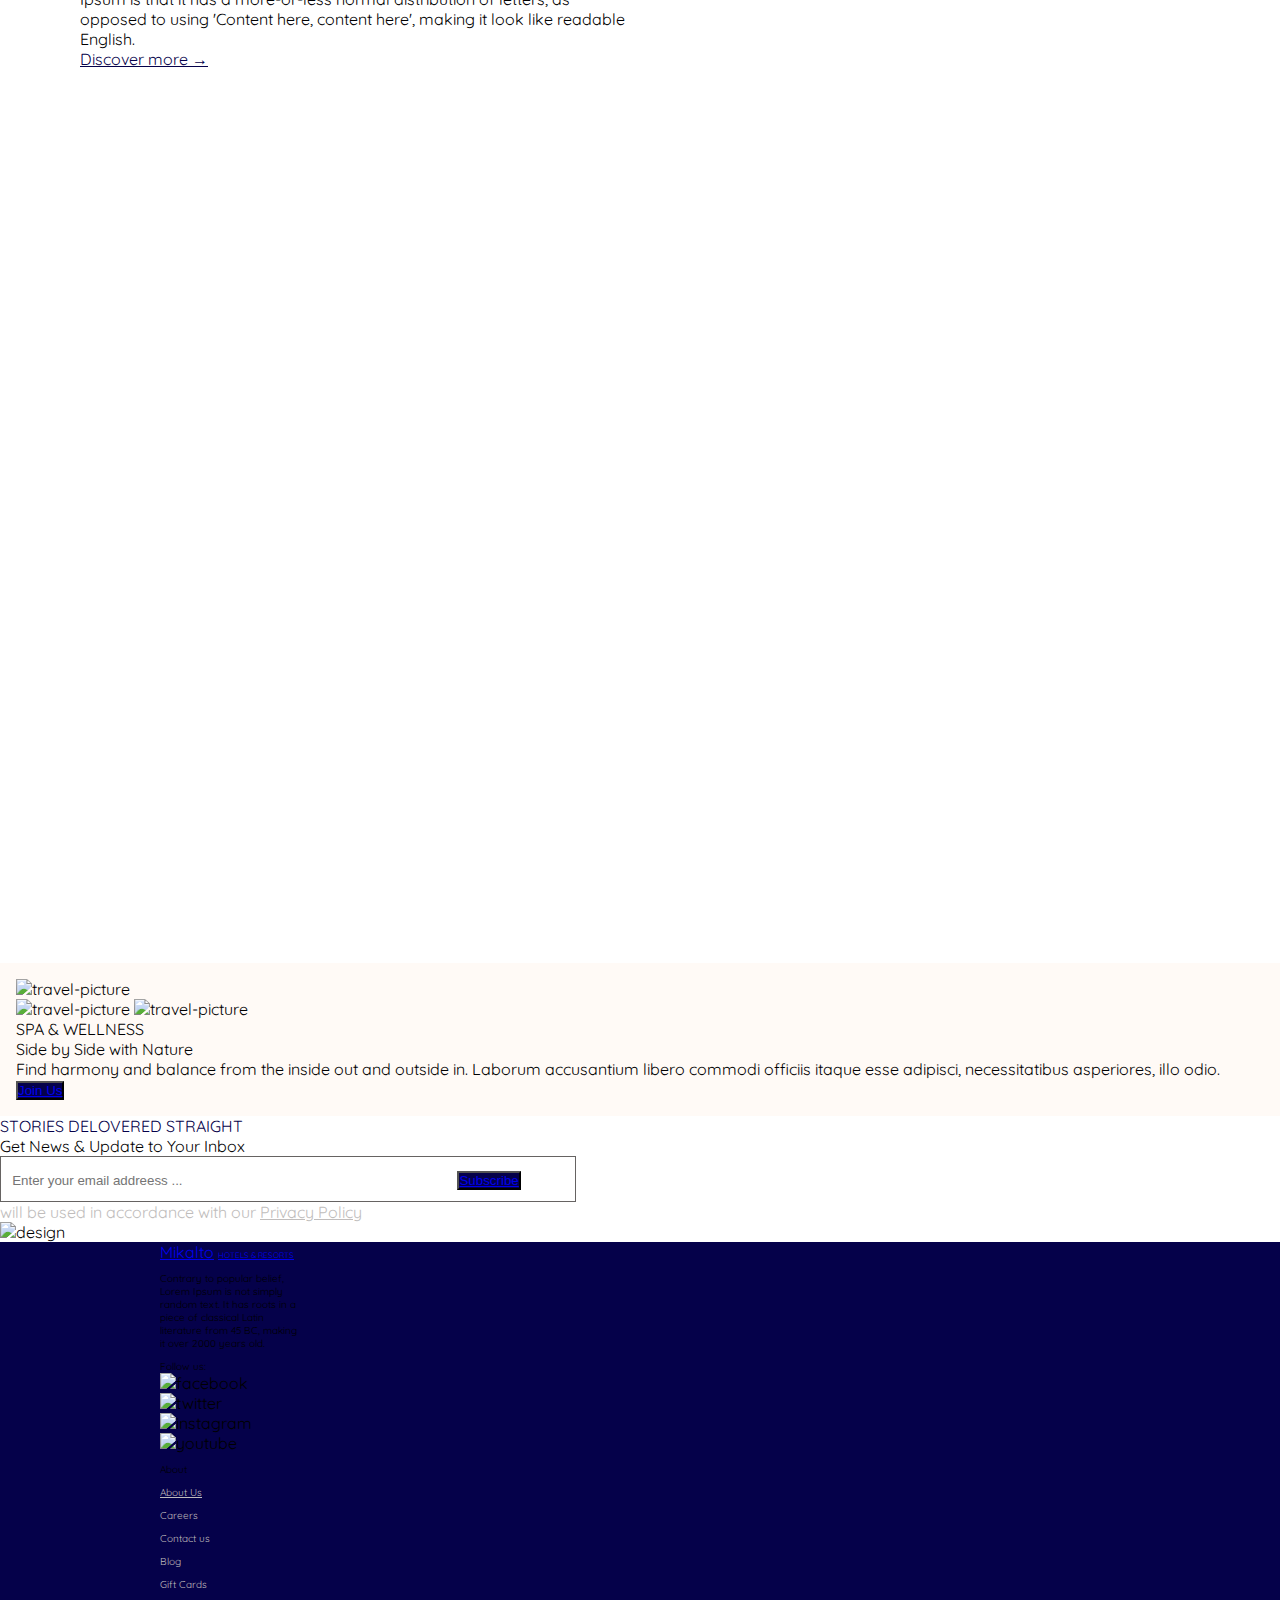
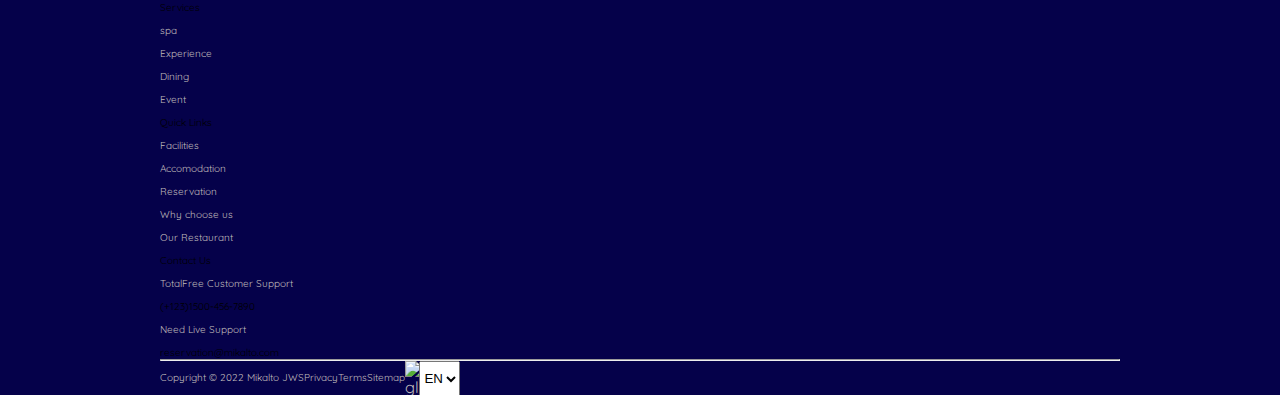
==== commit a22bd73a: "update" ====
--- a/index.html
+++ b/index.html
@@ -1,698 +1,540 @@
 <!DOCTYPE html>
 <html lang="en">
-  <head>
-    <meta charset="UTF-8" />
-    <meta http-equiv="X-UA-Compatible" content="IE=edge" />
-    <meta name="viewport" content="width=device-width, initial-scale=1.0" />
-    <title>Mikalto</title>
-    <link rel="stylesheet" href="styles/style.css" />
-    <link
-      href="https://cdn.jsdelivr.net/npm/bootstrap@5.2.3/dist/css/bootstrap.min.css"
-      rel="stylesheet"
-      integrity="sha384-rbsA2VBKQhggwzxH7pPCaAqO46MgnOM80zW1RWuH61DGLwZJEdK2Kadq2F9CUG65"
-      crossorigin="anonymous"
-    />
-  </head>
-  <body>
-    <header>
-      <nav class="navbar navbar-expand-lg navbar-light">
-        <div class="container-fluid">
-          <div class="p-2 d-flex flex-column align-items-center">
-            <a class="text-decoration-none display-4 deep-blue-color" href="#"
-              >Mikalto</a
-            >
-            <a
-              class="text-decoration-none navbar-subheading deep-blue-color"
-              href="#"
-              >HOTELS & RESORTS</a
-            >
-          </div>
-
-          <button
-            type="button"
-            class="navbar-toggler"
-            data-bs-toggle="collapse"
-            data-bs-target="#navbarCollapse"
-          >
-            <span class="navbar-toggler-icon"></span>
+
+<head>
+  <meta charset="UTF-8" />
+  <meta http-equiv="X-UA-Compatible" content="IE=edge" />
+  <meta name="viewport" content="width=device-width, initial-scale=1.0" />
+  <title>Mikalto</title>
+  <link rel="stylesheet" href="styles/style.css" />
+  <link href="https://cdn.jsdelivr.net/npm/bootstrap@5.2.3/dist/css/bootstrap.min.css" rel="stylesheet"
+    integrity="sha384-rbsA2VBKQhggwzxH7pPCaAqO46MgnOM80zW1RWuH61DGLwZJEdK2Kadq2F9CUG65" crossorigin="anonymous" />
+  <link rel="preconnect" href="https://fonts.googleapis.com" />
+  <link rel="preconnect" href="https://fonts.gstatic.com" crossorigin />
+  <link
+    href="https://fonts.googleapis.com/css2?family=Dancing+Script:wght@400;700&family=Quicksand:wght@300&display=swap"
+    rel="stylesheet" />
+  <link rel="stylesheet" href="https://cdnjs.cloudflare.com/ajax/libs/font-awesome/6.3.0/css/all.min.css">
+</head>
+
+<body>
+  <header>
+    <nav class="navbar navbar-expand-lg navbar-light">
+      <div class="container-fluid">
+        <div class="p-2 d-flex flex-column align-items-center">
+          <a class="text-decoration-none display-4 deep-blue-color" href="#">Mikalto</a>
+          <a class="text-decoration-none navbar-subheading deep-blue-color" href="#">HOTELS & RESORTS</a>
+        </div>
+        <button type="button" class="navbar-toggler" data-bs-toggle="collapse" data-bs-target="#navbarCollapse">
+          <span class="navbar-toggler-icon"></span>
+        </button>
+        <div class="collapse navbar-collapse" id="navbarCollapse">
+          <div class="navbar-nav text-center w-100 d-flex align-items-center justify-content-center">
+            <a class="nav-link text-dark text-decoration-none deep-blue-color" aria-current="page" href="#">Home</a>
+            <a class="nav-link text-dark text-decoration-none deep-blue-color" href="#">Our Rooms</a>
+            <a class="nav-link text-dark text-decoration-none deep-blue-color" href="#">Page</a>
+            <a class="nav-link text-dark text-decoration-none deep-blue-color" href="#">Features</a>
+            <a class="nav-link text-dark text-decoration-none deep-blue-color" href="#">Blog</a>
+            <a class="nav-link text-dark text-decoration-none deep-blue-color" href="#">Contact</a>
+          </div>
+          <div class="navbar-nav ms-auto">
+            <div class="d-flex justify-content-center gap-4 navbar-icons p-3">
+              <select class="border-0" name="" id="language">
+                <option value="EN">EN</option>
+              </select>
+              <i class="fas fa-solid fa-bag-shopping"></i>
+            </div>
+          </div>
+        </div>
+      </div>
+    </nav>
+  </header>
+
+  <section class="px-4 py-2">
+    <div id="page-banner" class="page-banner d-flex justify-content-around align-items-center">
+      <div class="d-flex flex-column p-4 page-banner-heading">
+        <h4 class="position-relative text-left display-4 text-light">
+          Enjoy your dream vaccation
+        </h4>
+        <p class="text-light">Quite and endlessly beautiful hideaway</p>
+        <div class="d-flex gap-4 flex-row  justify-content-start align-content-start">
+          <button class="page-banner-heading-button">
+            <a class="text-decoration-none text-dark" href="#">About Us</a>
           </button>
-          <div class="collapse navbar-collapse" id="navbarCollapse">
-            <div
-              class="navbar-nav text-center w-100 d-flex align-items-center justify-content-center"
-            >
-              <a
-                class="nav-link text-dark text-decoration-none deep-blue-color"
-                aria-current="page"
-                href="#"
-                >Home</a
-              >
-              <a
-                class="nav-link text-dark text-decoration-none deep-blue-color"
-                href="#"
-                >Our Rooms</a
-              >
-              <a
-                class="nav-link text-dark text-decoration-none deep-blue-color"
-                href="#"
-                >Page</a
-              >
-              <a
-                class="nav-link text-dark text-decoration-none deep-blue-color"
-                href="#"
-                >Features</a
-              >
-              <a
-                class="nav-link text-dark text-decoration-none deep-blue-color"
-                href="#"
-                >Blog</a
-              >
-              <a
-                class="nav-link text-dark text-decoration-none deep-blue-color"
-                href="#"
-                >Contact</a
-              >
+          <a class="text-decoration-none text-light h-100" href="#">View Homestays →</a>
+        </div>
+      </div>
+      <form onsubmit="handleFormSubmit(event)" id="page-banner-form"
+        class="page-banner-form position-relative p-4 d-flex flex-column gap-4 align-items-center justify-content-center">
+        <p class="fs-1 text-left deep-blue-color">Search Room</p>
+        <p>Get the latest on our COVID-19 response</p>
+        <div class="d-flex gap-2 justify-content-center gap-2 w-100">
+          <div class="form-date-inputs d-flex flex-column gap-2">
+            <div class="d-flex flex-row">
+              <i class="fa-solid fa-calendar-days p-1"></i>
+              <label for="" class="deep-blue-color">Checkin*</label>
             </div>
-            <div class="navbar-nav ms-auto">
-              <div class="d-flex justify-content-center gap-2 navbar-icons">
-                <select class="border-0" name="" id="">
-                  <option value="EN">EN</option>
-                </select>
-                <img
-                  class=""
-                  src="/images/navbar/navbarShopbag.png"
-                  alt="logo"
-                />
-              </div>
+            <input id="check-in" type="date" placeholder="Check-in-date" type="date" class="border-0 border-bottom"
+              required />
+          </div>
+          <div class="form-date-inputs d-flex flex-column gap-2">
+            <div class="d-flex flex-row">
+              <i class="fa-solid fa-calendar-days p-1"></i>
+              <label for="" class="deep-blue-color">Checkout*</label>
             </div>
-          </div>
-        </div>
-      </nav>
-    </header>
-
-    <section class="px-4 py-2">
-      <div
-        id="page-banner"
-        class="page-banner d-flex justify-content-around align-items-center"
-      >
-        <div class="d-flex flex-column p-4 page-banner-heading">
-          <h4 class="position-relative text-left display-4 text-light">
-            Enjoy your dream vaccation
-          </h4>
-          <p class="text-light">Quite and endlessly beautiful hideaway</p>
-          <div
-            class="d-flex gap-4 flex-row align-items-center justify-content-center"
-          >
-            <button class="page-banner-heading-button">
-              <a class="text-decoration-none text-dark" href="#">About Us</a>
-            </button>
-            <div class="d-flex flex-row gap-2">
-              <a class="text-decoration-none text-light" href="#"
-                >View Homestays</a
-              >
-              <img
-                class="page-banner-right-arrow"
-                src="/images/pageBanner/rightArrow.svg"
-                alt="right-arrow-logo"
-              />
-            </div>
-          </div>
-        </div>
-        <form
-          onsubmit="handleFormSubmit(e)"
-          id="page-banner-form"
-          class="page-banner-form position-relative p-4 d-flex flex-column gap-4 align-items-center justify-content-center"
-        >
-          <p class="fs-1 text-left deep-blue-color">Search Room</p>
-          <p>Get the latest on our COVID-19 response</p>
-          <div class="d-flex flex-row gap-2 justify-content-center">
-            <div class="form-date-inputs d-flex flex-column">
-              <div class="d-flex flex-row">
-                <img
-                  src="/images/pageBanner/calenderIcon.svg"
-                  alt="calenderIcon"
-                />
-                <label for="" class="deep-blue-color">Checkin*</label>
-              </div>
-              <input
-                id="check-in"
-                type="date"
-                class="border-0 border-bottom"
-                required
-              />
-            </div>
-            <div class="form-date-inputs d-flex flex-column">
-              <div class="d-flex flex-row">
-                <img
-                  src="/images/pageBanner/calenderIcon.svg"
-                  alt="calenderIcon"
-                />
-                <label for="" class="deep-blue-color">Checkout*</label>
-              </div>
-              <input
-                id="check-out"
-                type="date"
-                class="border-0 border-bottom"
-                required
-              />
-            </div>
-          </div>
-          <div class="w-100 d-flex flex-column">
-            <label for="" class="deep-blue-color">Adults</label>
-            <select name="" id="" class="border-0 border-bottom">
-              <option value="">1</option>
-              <option value="">2</option>
-              <option value="">3</option>
-              <option value="">4</option>
-              <option value="">5</option>
-            </select>
-          </div>
-          <div class="w-100 d-flex flex-column">
-            <label for="" class="deep-blue-color">Childeren</label>
-            <select name="" id="" class="border-0 border-bottom">
-              <option value="">0</option>
-              <option value="">1</option>
-              <option value="">2</option>
-              <option value="">3</option>
-              <option value="">4</option>
-            </select>
-          </div>
-          <button
-            type="submit"
-            class="page-banner-form-buttom w-100 rounded p-1"
-          >
-            Check availability
+            <input id="check-out" type="date" placeholder="Check-in-date" class="border-0 border-bottom" required />
+          </div>
+        </div>
+        <div class="w-100 d-flex flex-column">
+          <label for="" class="deep-blue-color">Adults</label>
+          <select name="" id="adults" class="border-0 border-bottom">
+            <option value="1">1</option>
+            <option value="2">2</option>
+            <option value="3">3</option>
+            <option value="4">4</option>
+            <option value="5">5</option>
+          </select>
+        </div>
+        <div class="w-100 d-flex flex-column">
+          <label for="" class="deep-blue-color">Childeren</label>
+          <select name="" id="childrens" class="border-0 border-bottom">
+            <option value="0">0</option>
+            <option value="1">1</option>
+            <option value="2">2</option>
+            <option value="3">3</option>
+            <option value="4">4</option>
+          </select>
+        </div>
+        <button type="submit" class="page-banner-form-buttom w-100 rounded p-1">
+          Check availability
+        </button>
+      </form>
+    </div>
+  </section>
+
+  <section class="p-3 d-flex flex-wrap justify-content-around align-items-center position-relative homestay-adds">
+    <div class="d-flex gap-4 flex-column w-50 homestay-adds-details">
+      <p class="deep-blue-color">WELCOME TO</p>
+      <p class="display-3">The Mikalto Luxury & Comfort Homestay</p>
+      <p>
+        welcome to our five-star hotel in Puerto de la Cruz's old town. A
+        marvellous combination of architecture, design and contemporary art.
+        32 room and 10 uniquely different suites ensure our guests' stay is
+        extra special.
+      </p>
+      <img class="w-50" src="/images/homestays/sign.jpg" alt="signature" />
+    </div>
+    <div class="position-relative w-50 homestay-adds-images">
+      <img class="homestay1 position-absolute" id="homestay1" alt="homestay" />
+      <img class="homestay2 position-absolute" id="homestay2" alt="homestay" />
+      <img class="homestay3 position-absolute" id="homestay3" alt="homestay" />
+    </div>
+  </section>
+
+  <section class="p-4 show-rooms d-flex position-relative gap-1">
+    <div class="d-flex justify-content-center show-room-details">
+      <div class="w-75 d-flex flex-column justify-content-start">
+        <p>ELEGANCE AND COMFORT</p>
+        <p id="showRoomHeading" class="display-4">STANDART ROOM</p>
+        <p id="showRoomPrice">From: $150 / night</p>
+        <p id="showRoomDetails">
+          With wide and comfortable areas and daylight pouring in from the ...
+        </p>
+        <div class="container">
+          <div class="row">
+            <div class="col">Bed:</div>
+            <div id="bed-size" class="col">Queen Size Bed</div>
+            <div class="w-100"></div>
+            <div class="col">Capacity:</div>
+            <div id="capacity" class="col">2 adults, 1 childeren</div>
+            <div class="w-100"></div>
+            <div class="col">Room size:</div>
+            <div id="room-size" class="col">55 sqm</div>
+            <div class="w-100"></div>
+            <div class="col">View:</div>
+            <div id="hotel-view" class="col">garden view</div>
+          </div>
+        </div>
+        <div class="d-flex justify-content-center align-item-center">
+          <button class="btn p-2 m-4 w-50">
+            <a class="text-decoration-none text-light" href="#">View Detaiks</a>
           </button>
-        </form>
-      </div>
-    </section>
-    <section
-      class="p-3 d-flex flex-wrap justify-content-around align-items-center position-relative homestay-adds"
-    >
-      <div class="d-flex gap-4 flex-column w-50 homestay-adds-details">
-        <p class="deep-blue-color">WELCOME TO</p>
-        <p class="display-3">The Mikalto Luxury & Comfort Homestay</p>
+        </div>
+      </div>
+    </div>
+    <div class="show-room-pictures position-relative">
+      <img id="slide1" class="slide" alt="room" />
+      <img id="slide2" class="slide" alt="room" />
+      <img id="slide3" class="slide" alt="room" />
+      <button class="p-2 show-room-pictures-previous-button" onclick="goPreviousSlide()">
+        Previous
+      </button>
+      <button class="p-2 show-room-pictures-next-button" onclick="goNextSlide()">
+        Next
+      </button>
+    </div>
+  </section>
+
+  <section class="d-flex flex-column gap-2">
+    <div class="d-flex flex-column">
+      <p class="text-center display-4">Why choose our Hostel</p>
+      <div class="d-flex section-why-choose-our-hostel gap-4 justify-content-center align-item-center">
+        <div class="p-4 m-4">
+          <img class="w-25" src="/images/ourHotel/uniqueCuisine.jpg" alt="logo" />
+          <div class="d-flex flex-column">
+            <p class="fs-3">Unique cuisine</p>
+            <p>
+              We use the best ingredients to make special and really tasty
+              dihes. Choose what you want to eat every day. You order at the
+              moment.
+            </p>
+          </div>
+        </div>
+        <div class="p-4 m-4">
+          <img class="w-25" src="/images/ourHotel/yoga.jpg" alt="logo" />
+          <div class="d-flex flex-column">
+            <p class="fs-3">Yoga & Gym</p>
+            <p>
+              Sauna and solarium, a fitness corner, bicycle and Mikalto
+              Walking poles available. To stay in shape especially on
+              vaccation.
+            </p>
+          </div>
+        </div>
+        <div class="p-4 m-4">
+          <img class="w-25" src="/images/ourHotel/location.jpg" alt="logo" />
+          <div class="d-flex flex-column">
+            <p class="fs-3">Perfect Location</p>
+            <p>
+              The hotel is location near sone of the most beautiful sandy
+              beaches. This is the hotel to book if you plan to spend a great
+              deal of time.
+            </p>
+          </div>
+        </div>
+      </div>
+    </div>
+  </section>
+
+  <section class="activities-section d-flex flex-column justify-content-center align-items-center">
+    <div class="d-flex activity">
+      <div class="activity-details">
+        <p>OTHER ACTIVITIES</p>
+        <p class="display-4">Give yourself a smile- Smile & Wellness</p>
         <p>
-          welcome to our five-star hotel in Puerto de la Cruz's old town. A
-          marvellous combination of architecture, design and contemporary art.
-          32 room and 10 uniquely different suites ensure our guests' stay is
-          extra special.
-        </p>
-        <img class="w-50" src="/images/homestays/sign.jpg" alt="signature" />
-      </div>
-      <div class="position-relative w-50 homestay-adds-images">
-        <img
-          class="homestay1 position-absolute"
-          id="homestay1"
-          alt="homestay"
-        />
-        <img
-          class="homestay2 position-absolute"
-          id="homestay2"
-          alt="homestay"
-        />
-        <img
-          class="homestay3 position-absolute"
-          id="homestay3"
-          alt="homestay"
-        />
-      </div>
-    </section>
-    <section class="p-4 show-rooms d-flex position-relative gap-1">
-      <div class="d-flex justify-content-center show-room-details">
-        <div class="w-75 d-flex flex-column justify-content-start">
-          <p>ELEGANCE AND COMFORT</p>
-          <p class="display-4">STANDART ROOM</p>
-          <p>From: $150 / night</p>
-          <p>
-            With wide and comfortable areas and daylight pouring in from the ...
-          </p>
-          <div class="container">
-            <div class="row">
-              <div class="col">Bed:</div>
-              <div class="col">Queen Size Bed</div>
-              <div class="w-100"></div>
-              <div class="col">Capacity:</div>
-              <div class="col">2 adults, 1 childeren</div>
-              <div class="w-100"></div>
-              <div class="col">Room size:</div>
-              <div class="col">55 sqm</div>
-              <div class="w-100"></div>
-              <div class="col">View:</div>
-              <div class="col">garden view</div>
-            </div>
-          </div>
-          <div class="d-flex justify-content-center align-item-center">
-            <button class="btn p-2 m-4 w-50">
-              <a class="text-decoration-none text-light" href="#"
-                >View Detaiks</a
-              >
-            </button>
-          </div>
-        </div>
-      </div>
-      <div class="show-room-pictures position-relative">
-        <img
-          class="slide"
-          src="/images/hotelRooms/standardRoom.jpg"
-          alt="room"
-        />
-        <img class="slide" src="/images/hotelRooms/dulexRoom.jpeg" alt="room" />
-        <img
-          class="slide"
-          src="/images/hotelRooms/superDulexRoom.jpg"
-          alt="room"
-        />
-        <button
-          class="p-2 show-room-pictures-previous-button"
-          onclick="goPreviousSlide()"
-        >
-          Previous
+          Lorem Ipsum is simply dummy text of the printing and typesetting
+          industry. Lorem Ipsum has been the industry's standard dummy text
+          ever since the 1500s, when an unknown printer took a galley of type
+          and scrambled it to make a type specimen book. It has survived not
+          only five centuries, but also the leap into electronic typesetting,
+          remaining essentially unchanged. It was popularised in the 1960s
+          with the release of Letraset sheets containing Lorem Ipsum passages,
+          and more recently with desktop publishing software like Aldus
+          PageMaker including versions of Lorem Ipsum.
+        </p>
+        <a class="text-decoration-none text-light" href="#">Explore More </a>
+      </div>
+      <div class="activity-image">
+        <img class="w-100" id="activity1" alt="pool" />
+      </div>
+    </div>
+    <div class="d-flex activity">
+      <div class="activity-image">
+        <img class="w-100" id="activity2" alt="forest-homestay" />
+      </div>
+      <div class="activity-details">
+        <p>RECONNECT WITH NATURE</p>
+        <p class="display-4">Experience a truly unforgettable holidy</p>
+        <p>
+          The wildness and authenticity of this tiny village nested between
+          steep mountain cliffs and miles and miles of beautiful beaches drew
+          foreign visitors like a manet.
+        </p>
+        <ul>
+          <li>Thermal water with ancient bath</li>
+          <li>Turkish bath</li>
+          <li>Turkish sauna</li>
+          <li>Relax and therapy message</li>
+        </ul>
+        <button class="btn">
+          <a class="text-decoration-none text-light" href="#">Book your stay</a>
         </button>
-        <button
-          class="p-2 show-room-pictures-next-button"
-          onclick="goNextSlide()"
-        >
-          Next
-        </button>
-      </div>
-    </section>
-    <section class="d-flex flex-column gap-2">
-      <div class="d-flex flex-column">
-        <p class="text-center display-4">Why choose our Hostel</p>
-        <div
-          class="d-flex section-why-choose-our-hostel gap-4 justify-content-center align-item-center"
-        >
-          <div class="p-4">
-            <img
-              class="w-25"
-              src="/images/ourHotel/uniqueCuisine.jpg"
-              alt="logo"
-            />
+      </div>
+    </div>
+  </section>
+
+  <section class="py-5 services-section d-flex flex-column justify-content-center align-item-center">
+    <p class="text-center">EXPERIENCE MATTERS</p>
+    <p class="display-6 text-center">
+      Escape from the world see the experience before you
+    </p>
+    <p class="display-6 text-center">
+      feel it. Discover the luxury of Hotel Mikalto
+    </p>
+    <div class="w-100 d-flex flex-wrap gap-4 justify-content-center">
+      <div class="services d-flex flex-column gap-1 p-4">
+        <img class="w-100" id="wellnessService" alt="wellness" />
+        <p id="wellnessServiceHeading" class="deep-blue-color"></p>
+        <p id="wellnessServiceSubHeading" class="fs-4"></p>
+        <p id="wellnessServiceDetails"></p>
+        <a class="text-decoration-none deep-blue-color" href="#">Discover more →</a>
+      </div>
+      <div class="services d-flex flex-column gap-1 p-4">
+        <img class="w-100" id="giftCardService" alt="gift-card" />
+        <p id="giftCardServiceHeading" class="deep-blue-color"></p>
+        <p id="giftCardServiceSubHeading" class="fs-4"></p>
+        <p id="giftCardServiceDetails"></p>
+        <a class="text-decoration-none deep-blue-color" href="#">Discover more →</a>
+      </div>
+      <div class="services d-flex flex-column gap-1 p-4">
+        <img class="w-100" id="spaService" alt="spa" />
+        <p id="spaServiceHeading" class="deep-blue-color"></p>
+        <p id="spaServiceSubHeading" class="fs-4"></p>
+        <p id="spaServiceDetails"></p>
+        <a class="text-decoration-none deep-blue-color" href="#">Discover more →</a>
+      </div>
+      <div class="services d-flex flex-column gap-1 p-4">
+        <img class="w-100" id="adventureService" alt="adventure" />
+        <p id="adventureServiceHeading" class="deep-blue-color"></p>
+        <p id="adventureServiceSubHeading" class="fs-4"></p>
+        <p id="adventureServiceDetails"></p>
+        <a class="text-decoration-none deep-blue-color" href="#">Discover more →</a>
+      </div>
+    </div>
+    <div class="d-flex align-item-center justify-content-center">
+      <button class="rounded p-2 border-0 text-center">
+        <a class="text-decoration-none deep-blue-color p-2 text-center" href="#">View all services</a>
+      </button>
+    </div>
+    <div id="services-banner" class="services-banner position-relative d-flex justify-content-center align-item-center">
+      <div class="d-flex flex-column p-3">
+        <p class="fs-1">Say hello</p>
+        <p class="fs-1">to a whole new you</p>
+        <p>
+          Proin me leo metus faucibus vehicla. Donec vulputate in magna eget
+          egestas. Aliquam ac facilisis ante, sit amet tincidunt ante. Fusce
+          dolor sapien.
+        </p>
+        <a class="text-decoration-none deep-blue-color" href="#">Discover more →</a>
+      </div>
+    </div>
+  </section>
+
+  <section class="reviews">
+    <div class="container mt-5 mb-3">
+      <div class="row">
+        <div class="col-md-4">
+          <div class="card p-3 mb-2">
             <div class="d-flex flex-column">
-              <p class="fs-3">Unique cuisine</p>
+              <img src="/images/reviews/selenaMayer.jpg" alt="review" />
+              <p>Wonderful new year trip</p>
               <p>
-                We use the best ingredients to make special and really tasty
-                dihes. Choose what you want to eat every day. You order at the
-                moment.
+                One of the best hotels i've ever stayed in. The stuff are very
+                friendly and helpful, they were so helpful it made me feel
+                bad. it includes use of the spa, wounderful, it has a...
               </p>
             </div>
           </div>
-          <div class="p-4">
-            <img class="w-25" src="/images/ourHotel/yoga.jpg" alt="logo" />
+        </div>
+        <div class="col-md-4">
+          <div class="card p-3 mb-2">
             <div class="d-flex flex-column">
-              <p class="fs-3">Yoga & Gym</p>
+              <img src="/images/reviews/estherHoward.jpg" alt="review" />
+              <p>Recommended</p>
               <p>
-                Sauna and solarium, a fitness corner, bicycle and Mikalto
-                Walking poles available. To stay in shape especially on
-                vaccation.
+                One of the best hotels i've ever stayed in. The stuff are very
+                friendly and helpful, they were so helpful it made me feel
+                bad. it includes use of the spa, wounderful, it has a...
               </p>
             </div>
           </div>
-          <div class="p-4">
-            <img class="w-25" src="/images/ourHotel/location.jpg" alt="logo" />
+        </div>
+        <div class="col-md-4">
+          <div class="card p-3 mb-2">
             <div class="d-flex flex-column">
-              <p class="fs-3">Perfect Location</p>
+              <img src="/images/reviews/janeScopper.jpg" alt="review" />
+              <p>All good</p>
               <p>
-                The hotel is location near sone of the most beautiful sandy
-                beaches. This is the hotel to book if you plan to spend a great
-                deal of time.
+                One of the best hotels i've ever stayed in. The stuff are very
+                friendly and helpful, they were so helpful it made me feel
+                bad. it includes use of the spa, wounderful, it has a...
               </p>
             </div>
           </div>
         </div>
       </div>
-    </section>
-    <section class="activities d-flex flex-column">
-      <div class="d-flex activity-pool-time">
-        <div class="activity-pool-time-details">
-          <p>OTHER ACTIVITIES</p>
-          <p class="display-4">Give yourself a smile- Smile & Wellness</p>
-          <p>
-            Lorem Ipsum is simply dummy text of the printing and typesetting
-            industry. Lorem Ipsum has been the industry's standard dummy text
-            ever since the 1500s, when an unknown printer took a galley of type
-            and scrambled it to make a type specimen book. It has survived not
-            only five centuries, but also the leap into electronic typesetting,
-            remaining essentially unchanged. It was popularised in the 1960s
-            with the release of Letraset sheets containing Lorem Ipsum passages,
-            and more recently with desktop publishing software like Aldus
-            PageMaker including versions of Lorem Ipsum.
-          </p>
-          <a class="text-decoration-none text-light" href="#">Explore More </a>
-        </div>
-        <div>
-          <img class="w-100" src="/images/activities/pool.jpg" alt="pool" />
-        </div>
-      </div>
-      <div class="d-flex activity-pool-time">
-        <div>
-          <img
-            class="w-100"
-            src="/images/activities/forestHomestay.jpg"
-            alt="forest-homestay"
-          />
-        </div>
-        <div class="activity-pool-time-details">
-          <p>RECONNECT WITH NATURE</p>
-          <p class="display-4">Experience a truly unforgettable holidy</p>
-          <p>
-            The wildness and authenticity of this tiny village nested between
-            steep mountain cliffs and miles and miles of beautiful beaches drew
-            foreign visitors like a manet.
-          </p>
-          <ul>
-            <li>Thermal water with ancient bath</li>
-            <li>Turkish bath</li>
-            <li>Turkish sauna</li>
-            <li>Relax and therapy message</li>
-          </ul>
-          <button class="btn">
-            <a class="text-decoration-none text-light" href="#"
-              >Book your stay</a
-            >
+    </div>
+  </section>
+
+  <section class="location-section d-flex py-4">
+    <div class="d-flex flex-column location-travel-options">
+      <img id="location-section-logo" alt="logo" />
+      <p class="deep-blue-color">GETTING HERE</p>
+      <p class="display-5">How to get there?</p>
+      <p>
+        Cras vel sapien erat. Proin molesuada sem, nec euismod metus lutus in.
+        Aliquam eget nibh quis leo tempo congue. Integer accumsan sollicitudin
+        vehicula.
+      </p>
+      <div class="d-flex flex-row location-travel-option gap-2">
+        <img id="location-section-plane-logo" alt="logo" />
+        <p>
+          It is a long established fact that a reader will be distracted by
+          the readable content of a page when looking at its layout. The point
+          of using Lorem Ipsum is that it has a more-or-less normal
+          distribution of letters, as opposed to using 'Content here, content
+          here', making it look like readable English.
+        </p>
+      </div>
+      <div class="d-flex flex-row location-travel-option gap-2">
+        <img id="location-section-bus-logo" alt="logo" />
+        <p>
+          It is a long established fact that a reader will be distracted by
+          the readable content of a page when looking at its layout. The point
+          of using Lorem Ipsum is that it has a more-or-less normal
+          distribution of letters, as opposed to using 'Content here, content
+          here', making it look like readable English.
+        </p>
+      </div>
+      <div class="d-flex flex-row location-travel-option gap-2">
+        <img id="location-section-van-logo" alt="logo" />
+        <p>
+          It is a long established fact that a reader will be distracted by
+          the readable content of a page when looking at its layout. The point
+          of using Lorem Ipsum is that it has a more-or-less normal
+          distribution of letters, as opposed to using 'Content here, content
+          here', making it look like readable English.
+        </p>
+      </div>
+      <a class="text-decoration-none deep-blue-color" href="#">Discover more →</a>
+    </div>
+    <div class="location-map p-2">
+      <p>
+        <iframe
+          src="https://www.google.com/maps/embed?pb=!1m18!1m12!1m3!1d3684.043769497661!2d88.42922191540151!3d22.57746623848085!2m3!1f0!2f0!3f0!3m2!1i1024!2i768!4f13.1!3m3!1m2!1s0x3a0275a5466e0099%3A0x563fb49fb6394261!2sItobuz%20Technologies%20Pvt.%20Ltd.!5e0!3m2!1sen!2sin!4v1679845522468!5m2!1sen!2sin"
+          style="border: 0" allowfullscreen="" loading="lazy" referrerpolicy="no-referrer-when-downgrade"></iframe>
+      </p>
+    </div>
+  </section>
+
+  <section class="travel-section d-flex position-relative gap-2">
+    <div class="d-flex flex-row travel-section-images position-relative gap-2">
+      <img id="location-section-large-travel-picture" class="large-travel-picture" alt="travel-picture" />
+      <div class="d-flex flex-column gap-2">
+        <img id="location-section-small-travel-picture-1" class="small-travel-picture" alt="travel-picture" />
+        <img id="location-section-small-travel-picture-2" class="small-travel-picture" alt="travel-picture" />
+      </div>
+    </div>
+    <div class="travel-section-details d-flex flex-column">
+      <div class="w-50">
+        <p class="text-center">SPA & WELLNESS</p>
+        <p class="fs-4 text-center">Side by Side with Nature</p>
+        <p class="text-center">
+          Find harmony and balance from the inside out and outside in. Laborum
+          accusantium libero commodi officiis itaque esse adipisci,
+          necessitatibus asperiores, illo odio.
+        </p>
+        <div class="d-flex justify-content-center">
+          <button class="rounded p-2">
+            <a class="text-decoration-none text-light" href="#">Join Us</a>
           </button>
         </div>
       </div>
-    </section>
-    <section
-      class="py-5 services-section d-flex flex-column justify-content-center align-item-center"
-    >
-      <p class="text-center">EXPERIENCE MATTERS</p>
-      <p class="display-6 text-center">
-        Escape from the world see the experience before you
-      </p>
-      <p class="display-6 text-center">
-        feel it. Discover the luxury of Hotel Mikalto
-      </p>
-      <div class="w-100 d-flex flex-wrap gap-4 justify-content-center">
-        <div class="services d-flex flex-column gap-1 p-4">
-          <img class="w-100" id="wellnessService" alt="wellness" />
-          <p id="wellnessServiceHeading" class="deep-blue-color"></p>
-          <p id="wellnessServiceSubHeading" class="fs-4"></p>
-          <p id="wellnessServiceDetails"></p>
-          <a class="text-decoration-none deep-blue-color" href="#"
-            >Discover more →</a
-          >
-        </div>
-        <div class="services d-flex flex-column gap-1 p-4">
-          <img class="w-100" id="giftCardService" alt="gift-card" />
-          <p id="giftCardServiceHeading" class="deep-blue-color"></p>
-          <p id="giftCardServiceSubHeading" class="fs-4"></p>
-          <p id="giftCardServiceDetails"></p>
-          <a class="text-decoration-none deep-blue-color" href="#"
-            >Discover more →</a
-          >
-        </div>
-        <div class="services d-flex flex-column gap-1 p-4">
-          <img class="w-100" id="spaService" alt="spa" />
-          <p id="spaServiceHeading" class="deep-blue-color"></p>
-          <p id="spaServiceSubHeading" class="fs-4"></p>
-          <p id="spaServiceDetails"></p>
-          <a class="text-decoration-none deep-blue-color" href="#"
-            >Discover more →</a
-          >
-        </div>
-        <div class="services d-flex flex-column gap-1 p-4">
-          <img class="w-100" id="adventureService" alt="adventure" />
-          <p id="adventureServiceHeading" class="deep-blue-color"></p>
-          <p id="adventureServiceSubHeading" class="fs-4"></p>
-          <p id="adventureServiceDetails"></p>
-          <a class="text-decoration-none deep-blue-color" href="#"
-            >Discover more →</a
-          >
-        </div>
-      </div>
-      <div class="d-flex align-item-center justify-content-center">
-        <button class="btn text-center">
-          <a
-            class="text-decoration-none deep-blue-color p-2 text-center"
-            href="#"
-            >View all services</a
-          >
-        </button>
-      </div>
-      <div
-        class="services-banner position-relative d-flex justify-content-center align-item-center"
-      >
-        <div class="d-flex flex-column p-3">
-          <p class="fs-1">Say hello</p>
-          <p class="fs-1">to a whole new you</p>
-          <p>
-            Proin me leo metus faucibus vehicla. Donec vulputate in magna eget
-            egestas. Aliquam ac facilisis ante, sit amet tincidunt ante. Fusce
-            dolor sapien.
-          </p>
-          <a class="text-decoration-none deep-blue-color" href="#"
-            >Discover more →</a
-          >
-        </div>
-      </div>
-    </section>
-    <section class="reviews">
-      <div class="container mt-5 mb-3">
-        <div class="row">
-          <div class="col-md-4">
-            <div class="card p-3 mb-2">
-              <div class="d-flex flex-column">
-                <img src="/images/reviews/selenaMayer.jpg" alt="review" />
-                <p>Wonderful new year trip</p>
-                <p>
-                  One of the best hotels i've ever stayed in. The stuff are very
-                  friendly and helpful, they were so helpful it made me feel
-                  bad. it includes use of the spa, wounderful, it has a...
-                </p>
-              </div>
-            </div>
-          </div>
-          <div class="col-md-4">
-            <div class="card p-3 mb-2">
-              <div class="d-flex flex-column">
-                <img src="/images/reviews/estherHoward.jpg" alt="review" />
-                <p>Recommended</p>
-                <p>
-                  One of the best hotels i've ever stayed in. The stuff are very
-                  friendly and helpful, they were so helpful it made me feel
-                  bad. it includes use of the spa, wounderful, it has a...
-                </p>
-              </div>
-            </div>
-          </div>
-          <div class="col-md-4">
-            <div class="card p-3 mb-2">
-              <div class="d-flex flex-column">
-                <img src="/images/reviews/janeScopper.jpg" alt="review" />
-                <p>All good</p>
-                <p>
-                  One of the best hotels i've ever stayed in. The stuff are very
-                  friendly and helpful, they were so helpful it made me feel
-                  bad. it includes use of the spa, wounderful, it has a...
-                </p>
-              </div>
-            </div>
-          </div>
-        </div>
-      </div>
-    </section>
-    <section class="location-section d-flex py-4">
-      <div class="d-flex flex-column location-travel-options">
-        <img src="/images/location/flower.jpg" alt="logo" />
-        <p class="deep-blue-color">GETTING HERE</p>
-        <p class="display-5">How to get there?</p>
-        <p>
-          Cras vel sapien erat. Proin molesuada sem, nec euismod metus lutus in.
-          Aliquam eget nibh quis leo tempo congue. Integer accumsan sollicitudin
-          vehicula.
-        </p>
-        <div class="d-flex flex-row location-travel-option gap-2">
-          <img src="/images/location/plane.jpg" alt="logo" />
-          <p>
-            It is a long established fact that a reader will be distracted by
-            the readable content of a page when looking at its layout. The point
-            of using Lorem Ipsum is that it has a more-or-less normal
-            distribution of letters, as opposed to using 'Content here, content
-            here', making it look like readable English.
-          </p>
-        </div>
-        <div class="d-flex flex-row location-travel-option gap-2">
-          <img src="/images/location/bus.jpg" alt="logo" />
-          <p>
-            It is a long established fact that a reader will be distracted by
-            the readable content of a page when looking at its layout. The point
-            of using Lorem Ipsum is that it has a more-or-less normal
-            distribution of letters, as opposed to using 'Content here, content
-            here', making it look like readable English.
-          </p>
-        </div>
-        <div class="d-flex flex-row location-travel-option gap-2">
-          <img src="/images/location/van.jpg" alt="logo" />
-          <p>
-            It is a long established fact that a reader will be distracted by
-            the readable content of a page when looking at its layout. The point
-            of using Lorem Ipsum is that it has a more-or-less normal
-            distribution of letters, as opposed to using 'Content here, content
-            here', making it look like readable English.
-          </p>
-        </div>
-        <a class="text-decoration-none deep-blue-color" href="#"
-          >Discover more →</a
-        >
-      </div>
-      <div class="location-map p-2">
-        <p>
-          <iframe
-            src="https://www.google.com/maps/embed?pb=!1m18!1m12!1m3!1d3684.043769497661!2d88.42922191540151!3d22.57746623848085!2m3!1f0!2f0!3f0!3m2!1i1024!2i768!4f13.1!3m3!1m2!1s0x3a0275a5466e0099%3A0x563fb49fb6394261!2sItobuz%20Technologies%20Pvt.%20Ltd.!5e0!3m2!1sen!2sin!4v1679845522468!5m2!1sen!2sin"
-            style="border: 0"
-            allowfullscreen=""
-            loading="lazy"
-            referrerpolicy="no-referrer-when-downgrade"
-          ></iframe>
-        </p>
-      </div>
-    </section>
-    <section class="travel-section d-flex position-relative gap-2">
-      <div
-        class="d-flex flex-row travel-section-images position-relative gap-2"
-      >
-        <img
-          class="large-travel-picture"
-          src="/images/location/travelImage1.jpg"
-          alt="travel-picture"
-        />
-        <div class="d-flex flex-column gap-2">
-          <img
-            class="small-travel-picture"
-            src="/images/location/travelImage2.jpg"
-            alt="travel-picture"
-          />
-          <img
-            class="small-travel-picture"
-            src="/images/location/travelImage3.jpg"
-            alt="travel-picture"
-          />
-        </div>
-      </div>
-      <div class="travel-section-details d-flex flex-column">
-        <div class="w-50">
-          <p class="text-center">SPA & WELLNESS</p>
-          <p class="fs-4 text-center">Side by Side with Nature</p>
-          <p class="text-center">
-            Find harmony and balance from the inside out and outside in. Laborum
-            accusantium libero commodi officiis itaque esse adipisci,
-            necessitatibus asperiores, illo odio.
-          </p>
-          <div class="d-flex justify-content-center">
-            <button class="rounded p-2">
-              <a class="text-decoration-none text-light" href="#">Join Us</a>
-            </button>
-          </div>
-        </div>
-      </div>
-    </section>
-    <section
-      class="py-4 update-section d-flex flex-column justify-content-center align-items-center"
-    >
-      <p class="deep-blue-color">STORIES DELOVERED STRAIGHT</p>
-      <p class="fs-3">Get News & Update to Your Inbox</p>
-      <div class="d-flex flex-row">
-        <input
-          class="p-2"
-          type="email"
-          placeholder="Enter your email addreess ... "
-        />
-        <button class="p-2 rounded">
-          <a class="text-decoration-none text-light p-4" href="#">Subscribe</a>
-        </button>
-      </div>
-      <p class="grey-color">
-        will be used in accordance with our
-        <a class="text-decoration-none grey-color" href="#"
-          ><u>Privacy Policy</u></a
-        >
-      </p>
-    </section>
-    <img class="w-100" src="/images/footer/footerDesign.png" alt="design" />
-    <footer class="deep-blue-background-color d-flex flex-column">
-      <div class="d-flex justify-content-around">
-        <div class="d-flex flex-column p-2">
-          <div class="p-2 d-flex flex-column align-items-center">
-            <a class="text-decoration-none fs-6 text-light" href="#">Mikalto</a>
-            <a
-              class="text-decoration-none navbar-subheading text-light"
-              href="#"
-              >HOTELS & RESORTS</a
-            >
-          </div>
-          <p class="text-light">
-            Contrary to popular belief, Lorem Ipsum is not simply random text.
-            It has roots in a piece of classical Latin literature from 45 BC,
-            making it over 2000 years old.
-          </p>
-          <div class="d-flex flex-row justify-content-around">
-            <p class="text-light fs-6">Follow us:</p>
-            <img src="/images/footer/facebookLogo.svg" alt="facebook" />
-            <img src="/images/footer/twitterLogo.svg" alt="twitter" />
-            <img src="/images/footer/instagramLogo.svg" alt="instagram" />
-            <img src="/images/footer/youtubeLogo.svg" alt="youtube" />
-          </div>
-        </div>
-        <div class="d-flex flex-column p-2">
-          <p class="fs-6 text-light">About</p>
-          <p class="p-1 m-0">
-            <a class="text-decoration-none grey-color" href="#"
-              ><u>About Us</u></a
-            >
-          </p>
-          <p class="grey-color p-1 m-0">Careers</p>
-          <p class="grey-color p-1 m-0">Contact us</p>
-          <p class="grey-color p-1 m-0">Blog</p>
-          <p class="grey-color p-1 m-0">Gift Cards</p>
-        </div>
-        <div class="d-flex flex-column p-2">
-          <p class="fs-6 text-light">Services</p>
-          <p class="grey-color p-1 m-0">spa</p>
-          <p class="grey-color p-1 m-0">Experience</p>
-          <p class="grey-color p-1 m-0">Dining</p>
-          <p class="grey-color p-1 m-0">Event</p>
-        </div>
-        <div class="d-flex flex-column p-2">
-          <p class="fs-6 text-light">Quick Links</p>
-          <p class="grey-color p-1 m-0">Facilities</p>
-          <p class="grey-color p-1 m-0">Accomodation</p>
-          <p class="grey-color p-1 m-0">Reservation</p>
-          <p class="grey-color p-1 m-0">Why choose us</p>
-          <p class="grey-color p-1 m-0">Our Restaurant</p>
-        </div>
-        <div class="d-flex flex-column p-2">
-          <p class="fs-6 text-light">Contact Us</p>
-          <p class="grey-color pt-4 m-0">TotalFree Customer Support</p>
-          <p class="text-light p-0 m-0">(+123)1500-456-7890</p>
-          <p class="grey-color pt-4 m-0">Need Live Support</p>
-          <p class="text-light p-0 m-0">reservation@mikalto.com</p>
-        </div>
-      </div>
-      <div class="d-flex flex-row justify-content-center align-items-center">
-        <hr class="w-75" />
-      </div>
-      <div
-        class="flex-row grey-color gap-4 px-5 position-relative select-language-footer"
-      >
-        <p>Copyright © 2022 Mikalto JWS</p>
-        <p>Privacy</p>
-        <p>Terms</p>
-        <p>Sitemap</p>
-        <div class="flex-row gap-2 p-2 position-absolute">
-          <img src="/images/footer/globe.svg" alt="globe" />
-          <select name="" id="">
-            <option value="EN">EN</option>
-          </select>
-        </div>
-      </div>
-    </footer>
-    <script
-      src="https://cdn.jsdelivr.net/npm/bootstrap@5.2.3/dist/js/bootstrap.bundle.min.js"
-      integrity="sha384-kenU1KFdBIe4zVF0s0G1M5b4hcpxyD9F7jL+jjXkk+Q2h455rYXK/7HAuoJl+0I4"
-      crossorigin="anonymous"
-    ></script>
-    <script src="/js/main.js"></script>
-  </body>
-</html>
+    </div>
+  </section>
+
+  <section class="py-4 update-section d-flex flex-column justify-content-center align-items-center">
+    <p class="deep-blue-color">STORIES DELOVERED STRAIGHT</p>
+    <p class="fs-3">Get News & Update to Your Inbox</p>
+    <div class="d-flex flex-row">
+      <input class="p-2" type="email" placeholder="Enter your email addreess ... " />
+      <button class="p-2 rounded">
+        <a class="text-decoration-none text-light p-4" href="#">Subscribe</a>
+      </button>
+    </div>
+    <p class="grey-color">
+      will be used in accordance with our
+      <a class="text-decoration-none grey-color" href="#"><u>Privacy Policy</u></a>
+    </p>
+  </section>
+
+  <img class="w-100 p-0 m-0" src="/images/footer/footerDesign.png" alt="design" />
+
+  <footer class="deep-blue-background-color d-flex flex-column">
+    <div class="d-flex justify-content-around text-center">
+      <div class="d-flex flex-column p-2">
+        <div class="p-2 d-flex flex-column align-items-center">
+          <a class="text-decoration-none fs-6 text-light" href="#">Mikalto</a>
+          <a class="text-decoration-none navbar-subheading text-light" href="#">HOTELS & RESORTS</a>
+        </div>
+        <p class="text-light">
+          Contrary to popular belief, Lorem Ipsum is not simply random text.
+          It has roots in a piece of classical Latin literature from 45 BC,
+          making it over 2000 years old.
+        </p>
+        <div class="d-flex flex-row justify-content-around">
+          <p class="text-light fs-6">Follow us:</p>
+          <img src="/images/footer/facebookLogo.svg" alt="facebook" />
+          <img src="/images/footer/twitterLogo.svg" alt="twitter" />
+          <img src="/images/footer/instagramLogo.svg" alt="instagram" />
+          <img src="/images/footer/youtubeLogo.svg" alt="youtube" />
+        </div>
+      </div>
+      <div class="d-flex flex-column p-2">
+        <p class="fs-6 text-light">About</p>
+        <p class="p-1 m-0">
+          <a class="text-decoration-none grey-color" href="#"><u>About Us</u></a>
+        </p>
+        <p class="grey-color p-1 m-0">Careers</p>
+        <p class="grey-color p-1 m-0">Contact us</p>
+        <p class="grey-color p-1 m-0">Blog</p>
+        <p class="grey-color p-1 m-0">Gift Cards</p>
+      </div>
+      <div class="d-flex flex-column p-2">
+        <p class="fs-6 text-light">Services</p>
+        <p class="grey-color p-1 m-0">spa</p>
+        <p class="grey-color p-1 m-0">Experience</p>
+        <p class="grey-color p-1 m-0">Dining</p>
+        <p class="grey-color p-1 m-0">Event</p>
+      </div>
+      <div class="d-flex flex-column p-2">
+        <p class="fs-6 text-light">Quick Links</p>
+        <p class="grey-color p-1 m-0">Facilities</p>
+        <p class="grey-color p-1 m-0">Accomodation</p>
+        <p class="grey-color p-1 m-0">Reservation</p>
+        <p class="grey-color p-1 m-0">Why choose us</p>
+        <p class="grey-color p-1 m-0">Our Restaurant</p>
+      </div>
+      <div class="d-flex flex-column p-2">
+        <p class="fs-6 text-light">Contact Us</p>
+        <p class="grey-color pt-4 m-0">TotalFree Customer Support</p>
+        <p class="text-light p-0 m-0">(+123)1500-456-7890</p>
+        <p class="grey-color pt-4 m-0">Need Live Support</p>
+        <p class="text-light p-0 m-0">reservation@mikalto.com</p>
+      </div>
+    </div>
+    <div class="d-flex flex-row justify-content-center align-items-center">
+      <hr class="w-75" />
+    </div>
+    <div class="flex-row grey-color gap-4 px-5 position-relative select-language-footer">
+      <p>Copyright © 2022 Mikalto JWS</p>
+      <p>Privacy</p>
+      <p>Terms</p>
+      <p>Sitemap</p>
+      <div class="flex-row gap-2 p-2 position-absolute">
+        <img src="/images/footer/globe.svg" alt="globe" />
+        <select name="" id="">
+          <option value="EN">EN</option>
+        </select>
+      </div>
+    </div>
+  </footer>
+
+  <script src="https://cdn.jsdelivr.net/npm/bootstrap@5.2.3/dist/js/bootstrap.bundle.min.js"
+    integrity="sha384-kenU1KFdBIe4zVF0s0G1M5b4hcpxyD9F7jL+jjXkk+Q2h455rYXK/7HAuoJl+0I4"
+    crossorigin="anonymous"></script>
+
+  <script src="/js/main.js"></script>
+</body>
+
+</html>--- a/styles/style.css
+++ b/styles/style.css
@@ -4,8 +4,8 @@
   box-sizing: border-box;
 }
 
-button:hover{
-  color: #05014a !important;
+body {
+  font-family: "Quicksand", sans-serif !important;
 }
 
 .navbar-subheading {
@@ -21,15 +21,11 @@
 }
 
 .grey-color {
-  color: #666362;
+  color: #c0bdbc;
 }
 
 .nav-item a {
   font-size: 0.7rem;
-}
-
-.navbar-icons img {
-  width: 10%;
 }
 
 .page-banner-form {
@@ -38,13 +34,16 @@
   height: fit-content;
 }
 
+.page-banner-form>div {
+  flex-direction: column;
+}
+
 .page-banner-form-buttom {
   background-color: #05014a;
   color: #ffffff;
 }
 
 .page-banner {
-  /* background-image: url("/images/pageBanner/bannerBanner.jpg"); */
   background-position: center;
   background-repeat: no-repeat;
   background-size: cover;
@@ -72,7 +71,11 @@
 }
 
 .form-date-inputs {
-  width: 40%;
+  width: 100%;
+}
+
+.form-date-inputs img {
+  width: 10%;
 }
 
 .homestay-adds-images {
@@ -105,7 +108,7 @@
 .show-room-details {
   background-color: #05014a;
   color: #ffffff;
-  padding: 2rem;
+  padding: 1rem;
 }
 
 .show-room-details button {
@@ -148,28 +151,28 @@
 }
 
 .slide {
-  transition: 1s all ease-in-out;
+  transition: 0.5s all ease-in-out;
 }
 
 .section-why-choose-our-hostel {
   flex-direction: column;
 }
 
-.activity-pool-time {
-  flex-direction: column;
-}
-
-.activity-pool-time img {
+.activity {
+  flex-direction: column;
+}
+
+.activity img {
   height: 100%;
 }
 
-.activity-pool-time-details {
+.activity-details {
   background-color: #05014a;
   padding: 1rem;
   color: #ffffff;
 }
 
-.activity-pool-time-details button {
+.activity-details button {
   border: 1px solid white;
 }
 
@@ -179,7 +182,6 @@
 }
 
 .services-banner {
-  background-image: url("../images/services/banner.jpg");
   background-position: center;
   background-repeat: no-repeat;
   background-size: cover;
@@ -187,7 +189,7 @@
   margin-top: 2rem;
 }
 
-.services-banner > div {
+.services-banner>div {
   background-color: #ffffff;
   width: 70%;
   height: fit-content;
@@ -221,7 +223,7 @@
   height: 20%;
 }
 
-.location-map > p > iframe {
+.location-map>p>iframe {
   width: 100%;
   height: 40vh;
 }
@@ -245,22 +247,22 @@
   background-color: #05014a;
 }
 
-.update-section > div {
+.update-section>div {
   border: 0.5px solid #666362;
   padding: 0.7rem;
   width: 95%;
 }
 
-.update-section > div > input {
+.update-section>div>input {
   border: none;
   width: 80%;
 }
 
-.update-section > div > button {
+.update-section>div>button {
   background-color: #05014a;
 }
 
-footer > div {
+footer>div {
   flex-direction: column;
 }
 
@@ -283,12 +285,11 @@
   display: flex;
 }
 
-.select-language-footer > div {
+.select-language-footer>div {
   display: none !important;
 }
 
 @media screen and (min-width: 960px) {
-
   footer {
     padding: 0 10rem;
   }
@@ -315,6 +316,10 @@
     left: -8%;
   }
 
+  .page-banner-form>div {
+    flex-direction: row;
+  }
+
   .form-date-inputs {
     width: 48%;
   }
@@ -354,25 +359,29 @@
     flex-direction: row;
   }
 
-  .activity-pool-time {
-    flex-direction: row;
-  }
-
-  .activity-pool-time-details {
-    width: 60vw;
+  .activity {
+    flex-direction: row;
+  }
+
+  .activity-details {
+    width: 50%;
     padding: 5%;
+  }
+
+  .activity-image {
+    width: 50%;
   }
 
   .services {
     width: 22%;
   }
 
-  .services-banner > div {
+  .services-banner>div {
     width: 30%;
     height: fit-content;
     position: relative;
     padding: 4rem !important;
-    top: 4rem;
+    top: 1.5rem;
     left: 20%;
   }
 
@@ -389,7 +398,7 @@
     width: 50%;
   }
 
-  .location-map > p > iframe {
+  .location-map>p>iframe {
     padding: 10% 10% 10% 0;
     width: 100%;
     height: 90vh;
@@ -416,11 +425,11 @@
     width: 220% !important;
   }
 
-  .update-section > div {
+  .update-section>div {
     width: 45%;
   }
 
-  footer > div {
+  footer>div {
     flex-direction: row;
   }
 
@@ -428,7 +437,7 @@
     width: 10%;
   }
 
-  footer > div > div {
+  footer>div>div {
     width: 15%;
   }
 
@@ -436,7 +445,7 @@
     display: flex;
   }
 
-  .select-language-footer > div {
+  .select-language-footer>div {
     display: flex !important;
     right: 0;
   }
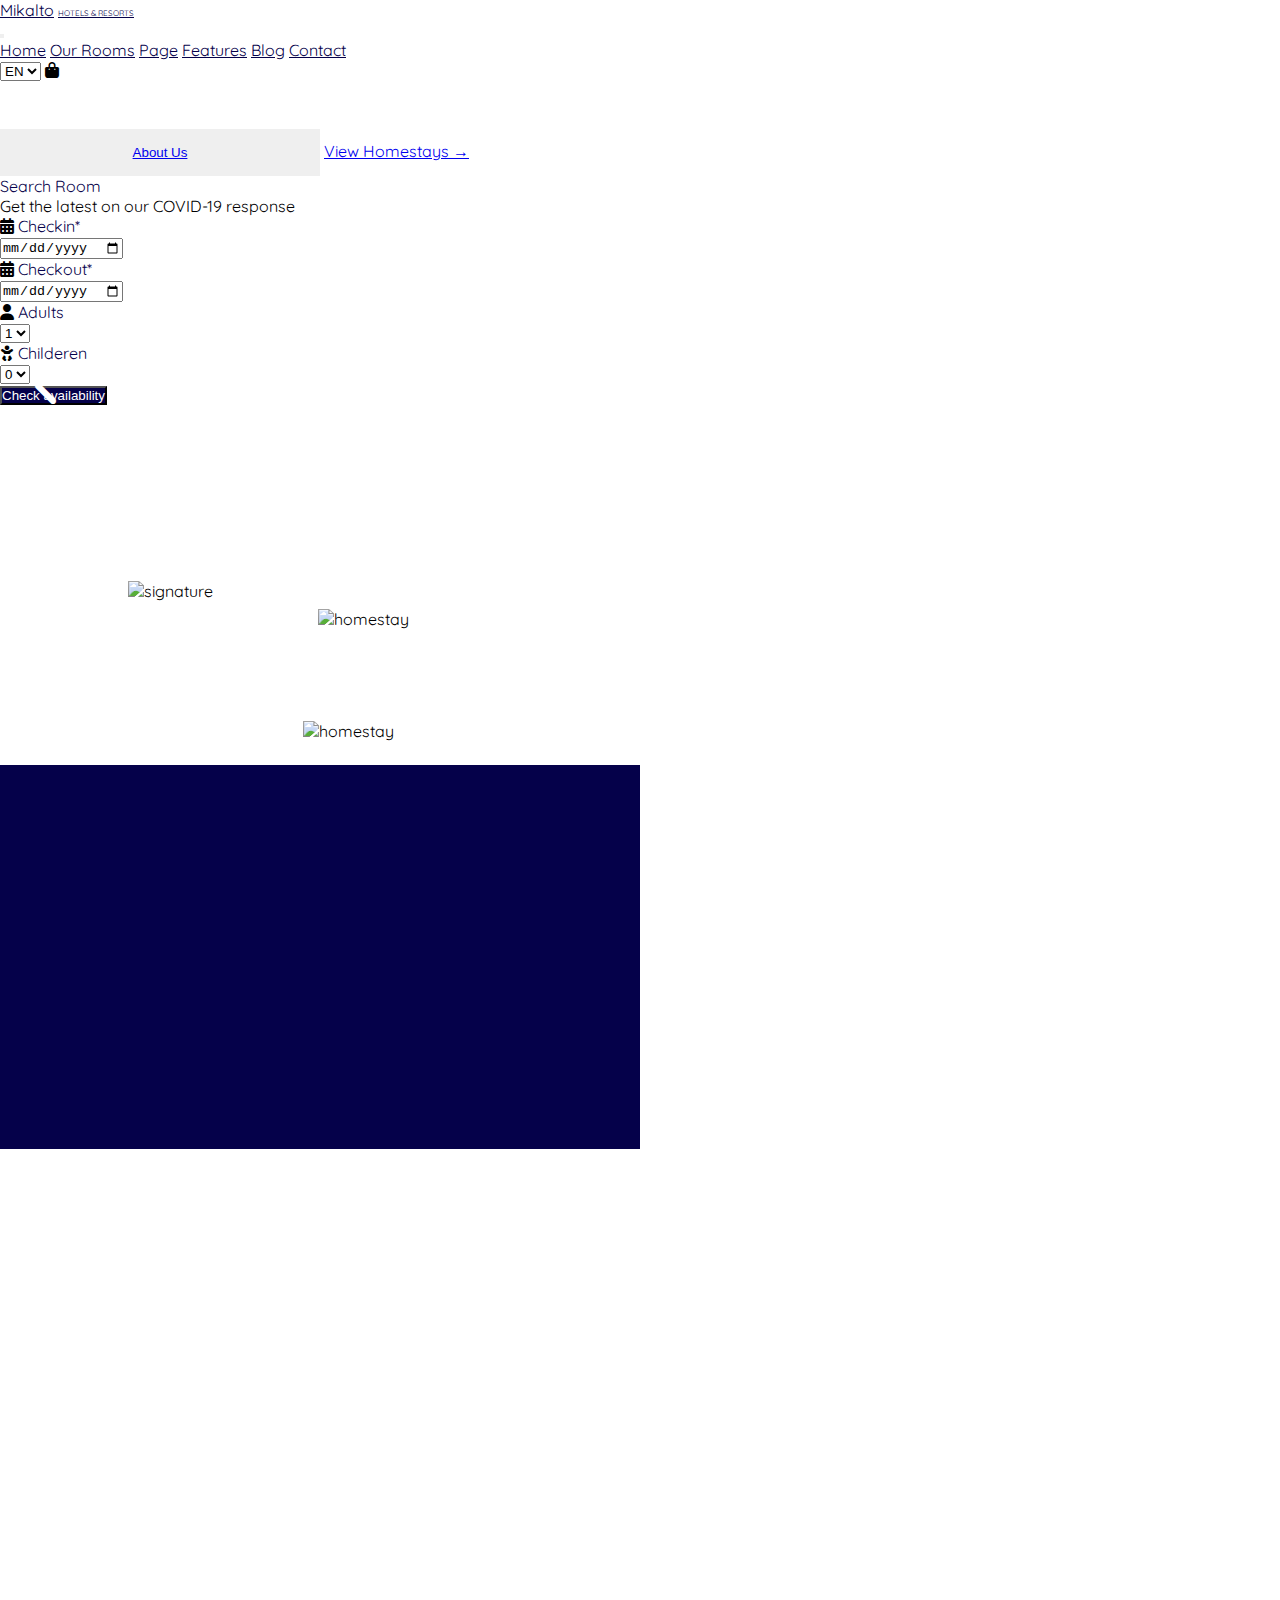
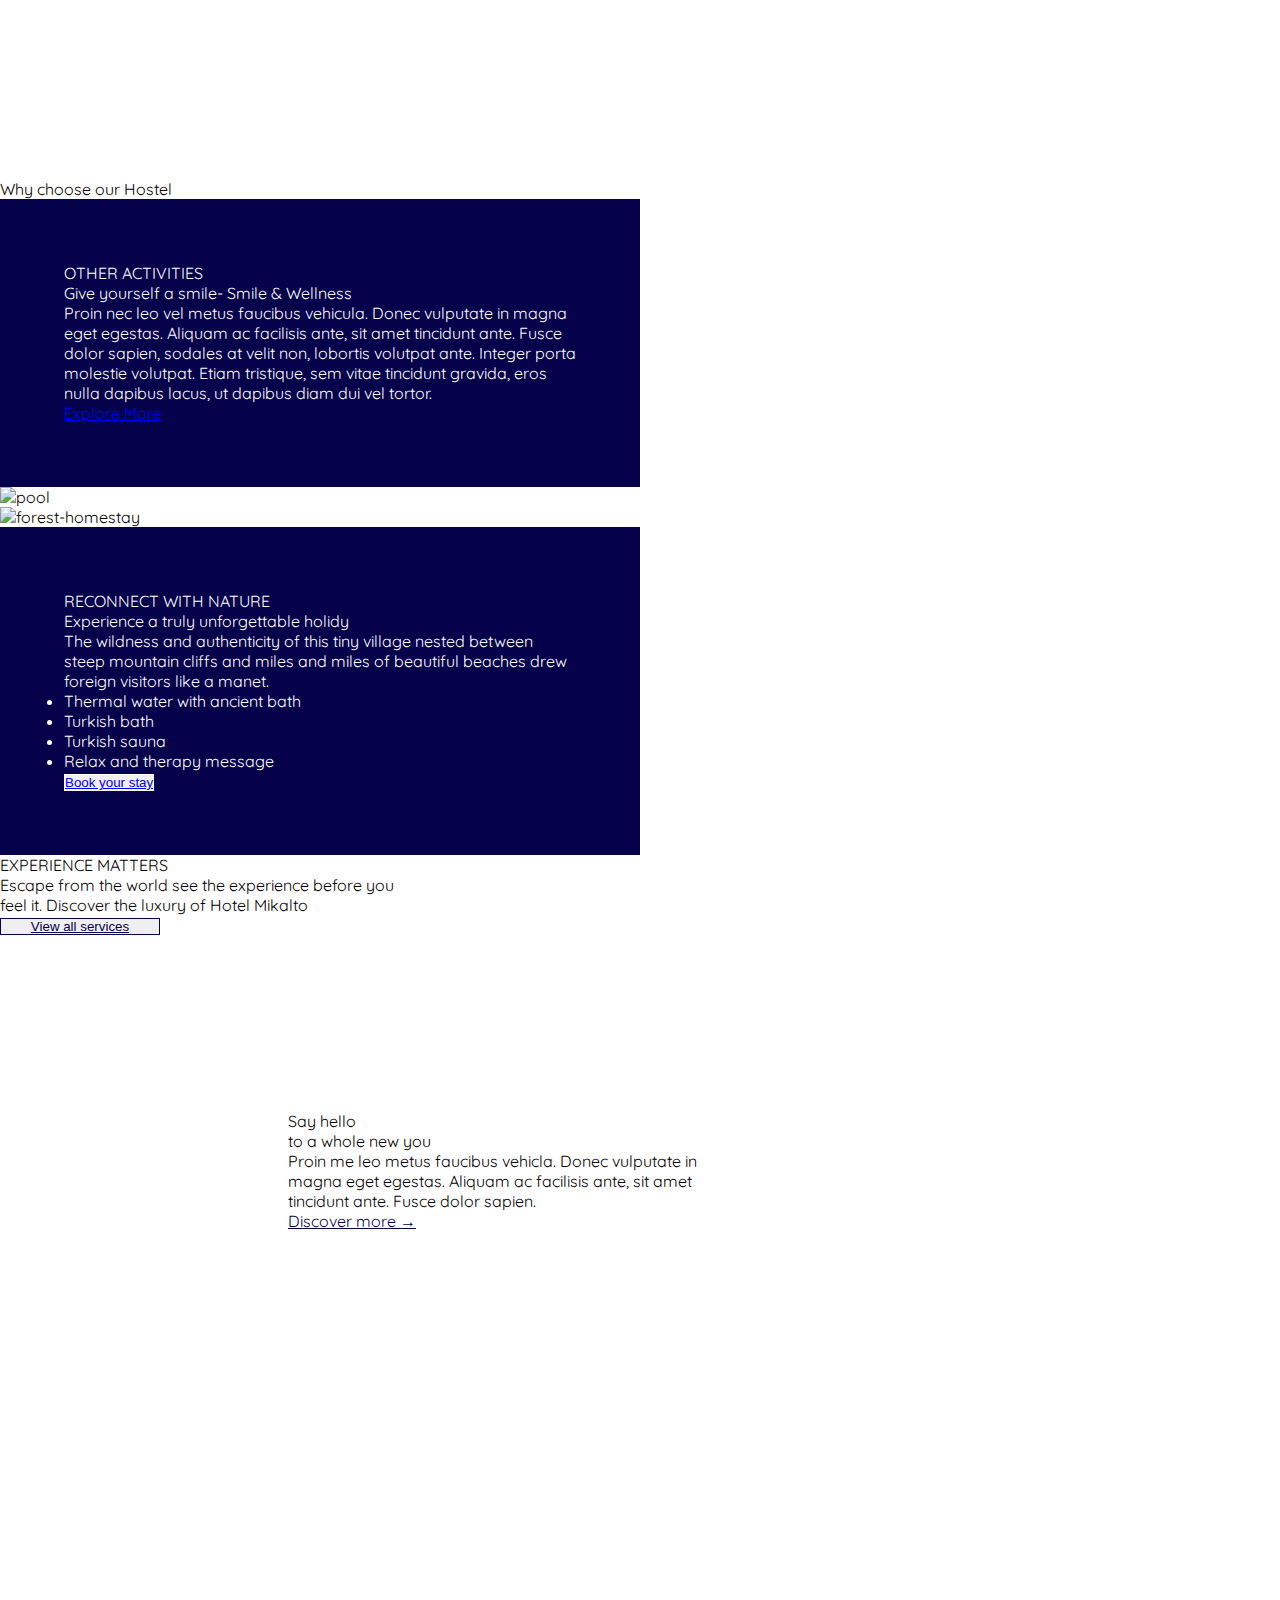
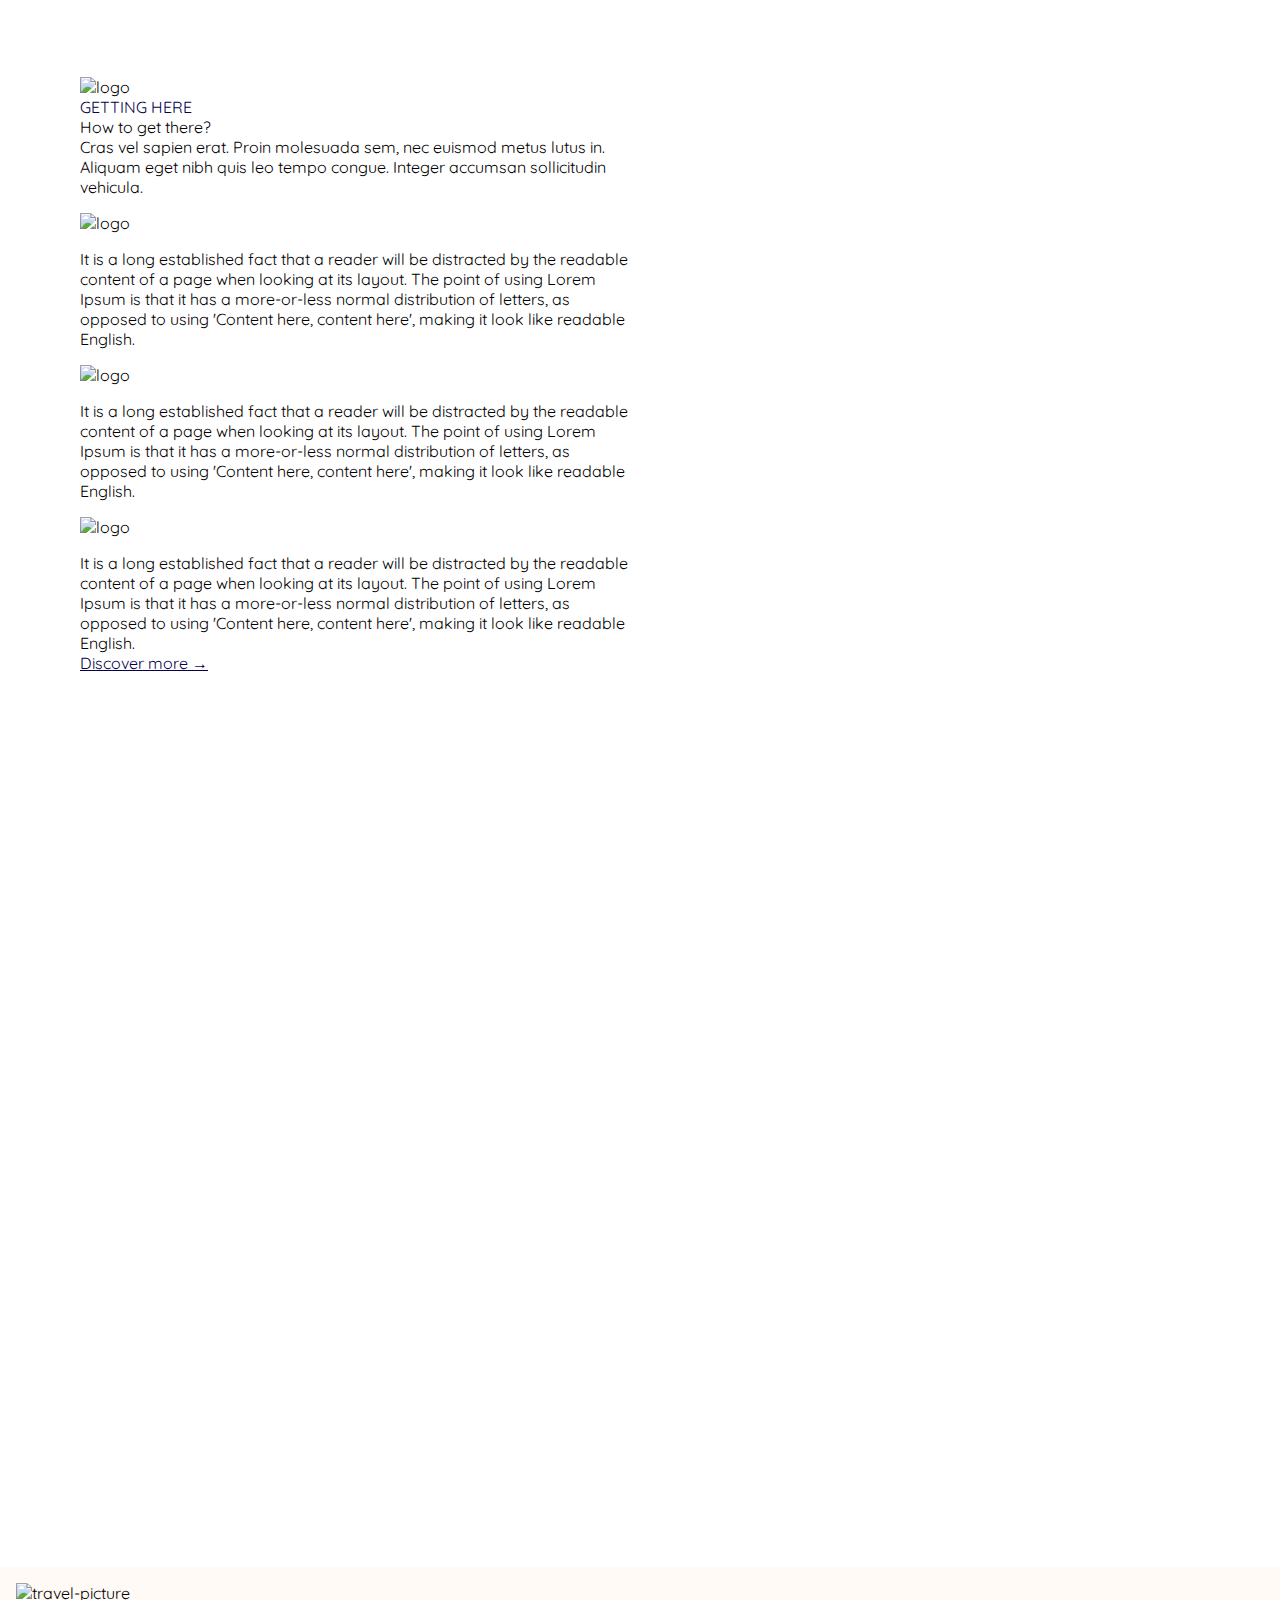
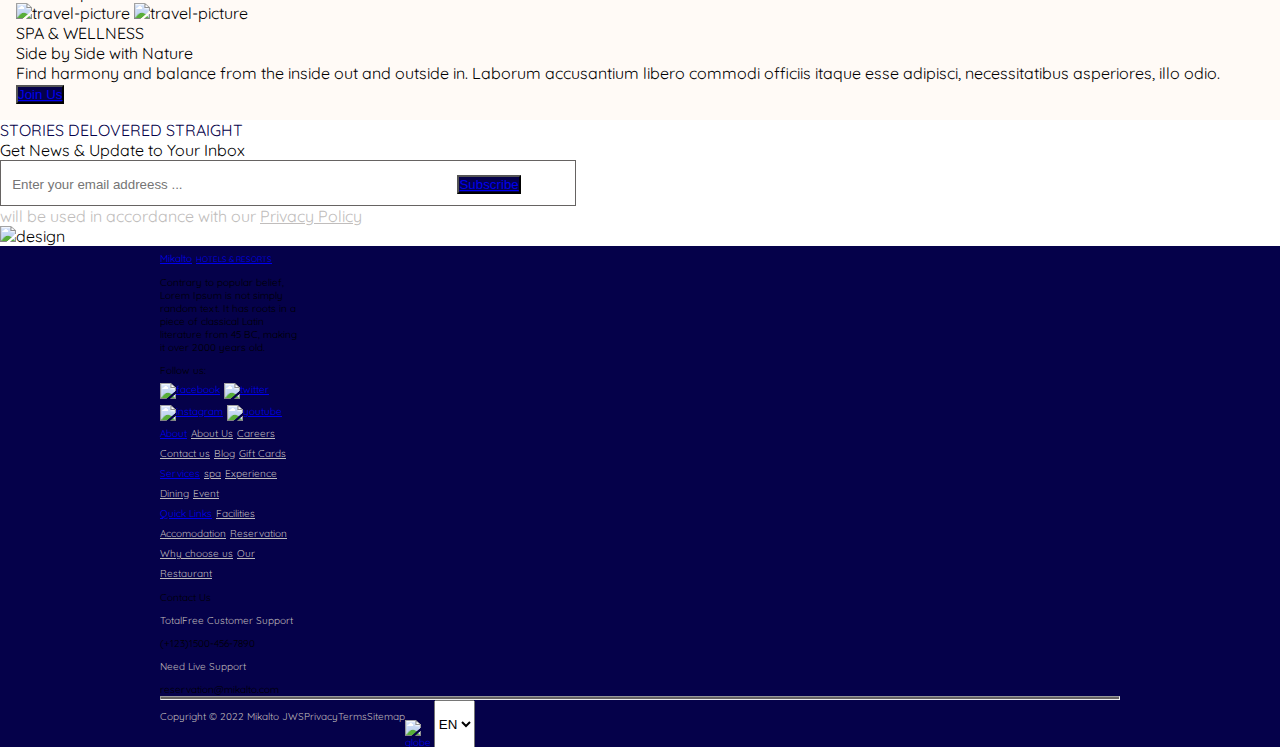
==== commit 5bb5c9a1: "update" ====
--- a/index.html
+++ b/index.html
@@ -14,7 +14,7 @@
   <link
     href="https://fonts.googleapis.com/css2?family=Dancing+Script:wght@400;700&family=Quicksand:wght@300&display=swap"
     rel="stylesheet" />
-  <link rel="stylesheet" href="https://cdnjs.cloudflare.com/ajax/libs/font-awesome/6.3.0/css/all.min.css">
+  <link rel="stylesheet" href="https://cdnjs.cloudflare.com/ajax/libs/font-awesome/6.3.0/css/all.min.css" />
 </head>
 
 <body>
@@ -29,8 +29,9 @@
           <span class="navbar-toggler-icon"></span>
         </button>
         <div class="collapse navbar-collapse" id="navbarCollapse">
-          <div class="navbar-nav text-center w-100 d-flex align-items-center justify-content-center">
-            <a class="nav-link text-dark text-decoration-none deep-blue-color" aria-current="page" href="#">Home</a>
+          <div class="navbar-nav gap-3 text-center w-100 d-flex align-items-center justify-content-center">
+            <a class="nav-link text-dark text-decoration-none deep-blue-color" aria-current="page"
+              href="/index.html">Home</a>
             <a class="nav-link text-dark text-decoration-none deep-blue-color" href="#">Our Rooms</a>
             <a class="nav-link text-dark text-decoration-none deep-blue-color" href="#">Page</a>
             <a class="nav-link text-dark text-decoration-none deep-blue-color" href="#">Features</a>
@@ -53,11 +54,9 @@
   <section class="px-4 py-2">
     <div id="page-banner" class="page-banner d-flex justify-content-around align-items-center">
       <div class="d-flex flex-column p-4 page-banner-heading">
-        <h4 class="position-relative text-left display-4 text-light">
-          Enjoy your dream vaccation
-        </h4>
-        <p class="text-light">Quite and endlessly beautiful hideaway</p>
-        <div class="d-flex gap-4 flex-row  justify-content-start align-content-start">
+        <h4 id="page-banner-heading" class="position-relative text-left display-4 text-light"></h4>
+        <p id="page-banner-details" class="text-light"></p>
+        <div class="d-flex gap-4 flex-row justify-content-start align-content-start">
           <button class="page-banner-heading-button">
             <a class="text-decoration-none text-dark" href="#">About Us</a>
           </button>
@@ -66,43 +65,57 @@
       </div>
       <form onsubmit="handleFormSubmit(event)" id="page-banner-form"
         class="page-banner-form position-relative p-4 d-flex flex-column gap-4 align-items-center justify-content-center">
-        <p class="fs-1 text-left deep-blue-color">Search Room</p>
-        <p>Get the latest on our COVID-19 response</p>
+        <div class="w-100">
+          <p class="fs-1 text-left deep-blue-color">Search Room</p>
+          <p>Get the latest on our COVID-19 response</p>
+        </div>
         <div class="d-flex gap-2 justify-content-center gap-2 w-100">
           <div class="form-date-inputs d-flex flex-column gap-2">
             <div class="d-flex flex-row">
               <i class="fa-solid fa-calendar-days p-1"></i>
-              <label for="" class="deep-blue-color">Checkin*</label>
+              <label class="deep-blue-color">Checkin*</label>
             </div>
-            <input id="check-in" type="date" placeholder="Check-in-date" type="date" class="border-0 border-bottom"
-              required />
+            <input id="check-in" type="date" type="date" class="check-in border-0 border-bottom dateCheckIn" required />
           </div>
           <div class="form-date-inputs d-flex flex-column gap-2">
             <div class="d-flex flex-row">
               <i class="fa-solid fa-calendar-days p-1"></i>
-              <label for="" class="deep-blue-color">Checkout*</label>
+              <label class="deep-blue-color dateCheckOut">Checkout*</label>
             </div>
-            <input id="check-out" type="date" placeholder="Check-in-date" class="border-0 border-bottom" required />
+            <input id="check-out" type="date" class="check-out border-0 border-bottom" required />
           </div>
         </div>
         <div class="w-100 d-flex flex-column">
-          <label for="" class="deep-blue-color">Adults</label>
-          <select name="" id="adults" class="border-0 border-bottom">
+          <div class="d-flex flex-row py-2">
+            <i class="fa-solid fa-user p-1"></i>
+            <label class="deep-blue-color">Adults</label>
+          </div>
+          <select id="adults" class="border-0 border-bottom" required>
             <option value="1">1</option>
             <option value="2">2</option>
             <option value="3">3</option>
             <option value="4">4</option>
             <option value="5">5</option>
+            <option value="6">6</option>
+            <option value="7">7</option>
+            <option value="8">8</option>
           </select>
         </div>
         <div class="w-100 d-flex flex-column">
-          <label for="" class="deep-blue-color">Childeren</label>
-          <select name="" id="childrens" class="border-0 border-bottom">
+          <div class="d-flex flex-row py-2">
+            <i class="fa-solid fa-baby p-1"></i>
+            <label class="deep-blue-color">Childeren</label>
+          </div>
+          <select id="childrens" class="border-0 border-bottom" required>
             <option value="0">0</option>
             <option value="1">1</option>
             <option value="2">2</option>
             <option value="3">3</option>
             <option value="4">4</option>
+            <option value="5">5</option>
+            <option value="6">6</option>
+            <option value="7">7</option>
+            <option value="8">8</option>
           </select>
         </div>
         <button type="submit" class="page-banner-form-buttom w-100 rounded p-1">
@@ -114,105 +127,35 @@
 
   <section class="p-3 d-flex flex-wrap justify-content-around align-items-center position-relative homestay-adds">
     <div class="d-flex gap-4 flex-column w-50 homestay-adds-details">
-      <p class="deep-blue-color">WELCOME TO</p>
-      <p class="display-3">The Mikalto Luxury & Comfort Homestay</p>
-      <p>
-        welcome to our five-star hotel in Puerto de la Cruz's old town. A
-        marvellous combination of architecture, design and contemporary art.
-        32 room and 10 uniquely different suites ensure our guests' stay is
-        extra special.
-      </p>
-      <img class="w-50" src="/images/homestays/sign.jpg" alt="signature" />
+      <p id="homestay-adds-heading" class="deep-blue-color"></p>
+      <p id="homestay-adds-sub-heading" class="display-3"></p>
+      <p id="homestay-adds-details"></p>
+      <img id="signature" class="w-50" alt="signature" />
     </div>
     <div class="position-relative w-50 homestay-adds-images">
-      <img class="homestay1 position-absolute" id="homestay1" alt="homestay" />
-      <img class="homestay2 position-absolute" id="homestay2" alt="homestay" />
-      <img class="homestay3 position-absolute" id="homestay3" alt="homestay" />
-    </div>
-  </section>
-
-  <section class="p-4 show-rooms d-flex position-relative gap-1">
-    <div class="d-flex justify-content-center show-room-details">
-      <div class="w-75 d-flex flex-column justify-content-start">
-        <p>ELEGANCE AND COMFORT</p>
-        <p id="showRoomHeading" class="display-4">STANDART ROOM</p>
-        <p id="showRoomPrice">From: $150 / night</p>
-        <p id="showRoomDetails">
-          With wide and comfortable areas and daylight pouring in from the ...
-        </p>
-        <div class="container">
-          <div class="row">
-            <div class="col">Bed:</div>
-            <div id="bed-size" class="col">Queen Size Bed</div>
-            <div class="w-100"></div>
-            <div class="col">Capacity:</div>
-            <div id="capacity" class="col">2 adults, 1 childeren</div>
-            <div class="w-100"></div>
-            <div class="col">Room size:</div>
-            <div id="room-size" class="col">55 sqm</div>
-            <div class="w-100"></div>
-            <div class="col">View:</div>
-            <div id="hotel-view" class="col">garden view</div>
-          </div>
-        </div>
-        <div class="d-flex justify-content-center align-item-center">
-          <button class="btn p-2 m-4 w-50">
-            <a class="text-decoration-none text-light" href="#">View Detaiks</a>
-          </button>
-        </div>
-      </div>
-    </div>
-    <div class="show-room-pictures position-relative">
-      <img id="slide1" class="slide" alt="room" />
-      <img id="slide2" class="slide" alt="room" />
-      <img id="slide3" class="slide" alt="room" />
+      <img class="homestay1" id="homestay1" alt="homestay" />
+      <img class="homestay2" id="homestay2" alt="homestay" />
+      <img class="homestay3" id="homestay3" alt="homestay" />
+    </div>
+  </section>
+
+  <section class="p-4 show-rooms d-flex position-relative">
+    <div id="show-room-details" class="show-room-details"></div>
+    <div id="show-room-pictures" class="show-room-pictures position-relative">
       <button class="p-2 show-room-pictures-previous-button" onclick="goPreviousSlide()">
-        Previous
+        <i class="fa-solid fa-angle-left"></i>
       </button>
       <button class="p-2 show-room-pictures-next-button" onclick="goNextSlide()">
-        Next
+        <i class="fa-solid fa-chevron-right"></i>
       </button>
     </div>
   </section>
 
-  <section class="d-flex flex-column gap-2">
+  <section class="d-flex flex-column gap-2 py-5">
     <div class="d-flex flex-column">
-      <p class="text-center display-4">Why choose our Hostel</p>
-      <div class="d-flex section-why-choose-our-hostel gap-4 justify-content-center align-item-center">
-        <div class="p-4 m-4">
-          <img class="w-25" src="/images/ourHotel/uniqueCuisine.jpg" alt="logo" />
-          <div class="d-flex flex-column">
-            <p class="fs-3">Unique cuisine</p>
-            <p>
-              We use the best ingredients to make special and really tasty
-              dihes. Choose what you want to eat every day. You order at the
-              moment.
-            </p>
-          </div>
-        </div>
-        <div class="p-4 m-4">
-          <img class="w-25" src="/images/ourHotel/yoga.jpg" alt="logo" />
-          <div class="d-flex flex-column">
-            <p class="fs-3">Yoga & Gym</p>
-            <p>
-              Sauna and solarium, a fitness corner, bicycle and Mikalto
-              Walking poles available. To stay in shape especially on
-              vaccation.
-            </p>
-          </div>
-        </div>
-        <div class="p-4 m-4">
-          <img class="w-25" src="/images/ourHotel/location.jpg" alt="logo" />
-          <div class="d-flex flex-column">
-            <p class="fs-3">Perfect Location</p>
-            <p>
-              The hotel is location near sone of the most beautiful sandy
-              beaches. This is the hotel to book if you plan to spend a great
-              deal of time.
-            </p>
-          </div>
-        </div>
-      </div>
+      <p class="text-center display-4 px-4">Why choose our Hostel</p>
+      <div id="section-why-choose-our-hostel"
+        class="d-flex section-why-choose-our-hostel gap-4 justify-content-center align-item-center"></div>
     </div>
   </section>
 
@@ -222,25 +165,22 @@
         <p>OTHER ACTIVITIES</p>
         <p class="display-4">Give yourself a smile- Smile & Wellness</p>
         <p>
-          Lorem Ipsum is simply dummy text of the printing and typesetting
-          industry. Lorem Ipsum has been the industry's standard dummy text
-          ever since the 1500s, when an unknown printer took a galley of type
-          and scrambled it to make a type specimen book. It has survived not
-          only five centuries, but also the leap into electronic typesetting,
-          remaining essentially unchanged. It was popularised in the 1960s
-          with the release of Letraset sheets containing Lorem Ipsum passages,
-          and more recently with desktop publishing software like Aldus
-          PageMaker including versions of Lorem Ipsum.
+          Proin nec leo vel metus faucibus vehicula. Donec vulputate in magna
+          eget egestas. Aliquam ac facilisis ante, sit amet tincidunt ante.
+          Fusce dolor sapien, sodales at velit non, lobortis volutpat ante.
+          Integer porta molestie volutpat. Etiam tristique, sem vitae
+          tincidunt gravida, eros nulla dapibus lacus, ut dapibus diam dui vel
+          tortor.
         </p>
         <a class="text-decoration-none text-light" href="#">Explore More </a>
       </div>
       <div class="activity-image">
-        <img class="w-100" id="activity1" alt="pool" />
-      </div>
-    </div>
-    <div class="d-flex activity">
+        <img class="w-100" src="https://i.ibb.co/hBXjhRs/pool.jpg" id="activity1" alt="pool" />
+      </div>
+    </div>
+    <div class="d-flex activity w-100">
       <div class="activity-image">
-        <img class="w-100" id="activity2" alt="forest-homestay" />
+        <img class="w-100" src="https://i.ibb.co/QXtygJJ/forest-Homestay.jpg" id="activity2" alt="forest-homestay" />
       </div>
       <div class="activity-details">
         <p>RECONNECT WITH NATURE</p>
@@ -271,45 +211,18 @@
     <p class="display-6 text-center">
       feel it. Discover the luxury of Hotel Mikalto
     </p>
-    <div class="w-100 d-flex flex-wrap gap-4 justify-content-center">
-      <div class="services d-flex flex-column gap-1 p-4">
-        <img class="w-100" id="wellnessService" alt="wellness" />
-        <p id="wellnessServiceHeading" class="deep-blue-color"></p>
-        <p id="wellnessServiceSubHeading" class="fs-4"></p>
-        <p id="wellnessServiceDetails"></p>
-        <a class="text-decoration-none deep-blue-color" href="#">Discover more →</a>
-      </div>
-      <div class="services d-flex flex-column gap-1 p-4">
-        <img class="w-100" id="giftCardService" alt="gift-card" />
-        <p id="giftCardServiceHeading" class="deep-blue-color"></p>
-        <p id="giftCardServiceSubHeading" class="fs-4"></p>
-        <p id="giftCardServiceDetails"></p>
-        <a class="text-decoration-none deep-blue-color" href="#">Discover more →</a>
-      </div>
-      <div class="services d-flex flex-column gap-1 p-4">
-        <img class="w-100" id="spaService" alt="spa" />
-        <p id="spaServiceHeading" class="deep-blue-color"></p>
-        <p id="spaServiceSubHeading" class="fs-4"></p>
-        <p id="spaServiceDetails"></p>
-        <a class="text-decoration-none deep-blue-color" href="#">Discover more →</a>
-      </div>
-      <div class="services d-flex flex-column gap-1 p-4">
-        <img class="w-100" id="adventureService" alt="adventure" />
-        <p id="adventureServiceHeading" class="deep-blue-color"></p>
-        <p id="adventureServiceSubHeading" class="fs-4"></p>
-        <p id="adventureServiceDetails"></p>
-        <a class="text-decoration-none deep-blue-color" href="#">Discover more →</a>
-      </div>
-    </div>
+    <div id="services-section" class="w-100 d-flex flex-wrap gap-4 justify-content-center"></div>
     <div class="d-flex align-item-center justify-content-center">
       <button class="rounded p-2 border-0 text-center">
-        <a class="text-decoration-none deep-blue-color p-2 text-center" href="#">View all services</a>
+        <a class="text-decoration-none deep-blue-color p-2 text-center" href="/pages/service.html">View all services</a>
       </button>
     </div>
     <div id="services-banner" class="services-banner position-relative d-flex justify-content-center align-item-center">
       <div class="d-flex flex-column p-3">
-        <p class="fs-1">Say hello</p>
-        <p class="fs-1">to a whole new you</p>
+        <div class="d-flex flex-column">
+          <p class="fs-1">Say hello</p>
+          <p class="fs-1">to a whole new you</p>
+        </div>
         <p>
           Proin me leo metus faucibus vehicla. Donec vulputate in magna eget
           egestas. Aliquam ac facilisis ante, sit amet tincidunt ante. Fusce
@@ -322,53 +235,13 @@
 
   <section class="reviews">
     <div class="container mt-5 mb-3">
-      <div class="row">
-        <div class="col-md-4">
-          <div class="card p-3 mb-2">
-            <div class="d-flex flex-column">
-              <img src="/images/reviews/selenaMayer.jpg" alt="review" />
-              <p>Wonderful new year trip</p>
-              <p>
-                One of the best hotels i've ever stayed in. The stuff are very
-                friendly and helpful, they were so helpful it made me feel
-                bad. it includes use of the spa, wounderful, it has a...
-              </p>
-            </div>
-          </div>
-        </div>
-        <div class="col-md-4">
-          <div class="card p-3 mb-2">
-            <div class="d-flex flex-column">
-              <img src="/images/reviews/estherHoward.jpg" alt="review" />
-              <p>Recommended</p>
-              <p>
-                One of the best hotels i've ever stayed in. The stuff are very
-                friendly and helpful, they were so helpful it made me feel
-                bad. it includes use of the spa, wounderful, it has a...
-              </p>
-            </div>
-          </div>
-        </div>
-        <div class="col-md-4">
-          <div class="card p-3 mb-2">
-            <div class="d-flex flex-column">
-              <img src="/images/reviews/janeScopper.jpg" alt="review" />
-              <p>All good</p>
-              <p>
-                One of the best hotels i've ever stayed in. The stuff are very
-                friendly and helpful, they were so helpful it made me feel
-                bad. it includes use of the spa, wounderful, it has a...
-              </p>
-            </div>
-          </div>
-        </div>
-      </div>
+      <div class="row" id="reviews"></div>
     </div>
   </section>
 
   <section class="location-section d-flex py-4">
     <div class="d-flex flex-column location-travel-options">
-      <img id="location-section-logo" alt="logo" />
+      <img id="location-section-flower-logo" alt="logo" />
       <p class="deep-blue-color">GETTING HERE</p>
       <p class="display-5">How to get there?</p>
       <p>
@@ -472,40 +345,38 @@
           It has roots in a piece of classical Latin literature from 45 BC,
           making it over 2000 years old.
         </p>
-        <div class="d-flex flex-row justify-content-around">
-          <p class="text-light fs-6">Follow us:</p>
-          <img src="/images/footer/facebookLogo.svg" alt="facebook" />
-          <img src="/images/footer/twitterLogo.svg" alt="twitter" />
-          <img src="/images/footer/instagramLogo.svg" alt="instagram" />
-          <img src="/images/footer/youtubeLogo.svg" alt="youtube" />
-        </div>
-      </div>
-      <div class="d-flex flex-column p-2">
-        <p class="fs-6 text-light">About</p>
-        <p class="p-1 m-0">
-          <a class="text-decoration-none grey-color" href="#"><u>About Us</u></a>
-        </p>
-        <p class="grey-color p-1 m-0">Careers</p>
-        <p class="grey-color p-1 m-0">Contact us</p>
-        <p class="grey-color p-1 m-0">Blog</p>
-        <p class="grey-color p-1 m-0">Gift Cards</p>
-      </div>
-      <div class="d-flex flex-column p-2">
-        <p class="fs-6 text-light">Services</p>
-        <p class="grey-color p-1 m-0">spa</p>
-        <p class="grey-color p-1 m-0">Experience</p>
-        <p class="grey-color p-1 m-0">Dining</p>
-        <p class="grey-color p-1 m-0">Event</p>
-      </div>
-      <div class="d-flex flex-column p-2">
-        <p class="fs-6 text-light">Quick Links</p>
-        <p class="grey-color p-1 m-0">Facilities</p>
-        <p class="grey-color p-1 m-0">Accomodation</p>
-        <p class="grey-color p-1 m-0">Reservation</p>
-        <p class="grey-color p-1 m-0">Why choose us</p>
-        <p class="grey-color p-1 m-0">Our Restaurant</p>
-      </div>
-      <div class="d-flex flex-column p-2">
+        <div class="d-flex flex-column flex-md-row justify-content-around fs-1">
+          <p class="text-light fs-6 p-2">Follow us:</p>
+          <a class="" href="#"><img src="/images/footer/facebookLogo.svg" alt="facebook" /></a>
+          <a href="#"><img src="/images/footer/twitterLogo.svg" alt="twitter" /></a>
+          <a href="#"><img src="/images/footer/instagramLogo.svg" alt="instagram" /></a>
+          <a href="#"><img src="/images/footer/youtubeLogo.svg" alt="youtube" /></a>
+        </div>
+      </div>
+      <div class="d-flex flex-column p-4">
+        <a class="text-decoration-none fs-6 text-light" href="#">About</a>
+        <a class="p-1 m-0 text-decoration-none grey-color" href="#">About Us</a>
+        <a class="text-decoration-none grey-color p-1 m-0" href="#">Careers</a>
+        <a class="text-decoration-none grey-color p-1 m-0" href="#">Contact us</a>
+        <a class="text-decoration-none grey-color p-1 m-0" href="#">Blog</a>
+        <a class="text-decoration-none grey-color p-1 m-0" href="#">Gift Cards</a>
+      </div>
+      <div class="d-flex flex-column p-4">
+        <a class="text-decoration-none fs-6 text-light" href="#">Services</a>
+        <a class="text-decoration-none grey-color p-1 m-0" href="#">spa</a>
+        <a class="text-decoration-none grey-color p-1 m-0" href="#">Experience</a>
+        <a class="text-decoration-none grey-color p-1 m-0" href="#">Dining</a>
+        <a class="text-decoration-none grey-color p-1 m-0" href="#">Event</a>
+      </div>
+      <div class="d-flex flex-column p-3">
+        <a class="text-decoration-none fs-6 text-light" href="#">Quick Links</a>
+        <a class="text-decoration-none grey-color p-1 m-0" href="#">Facilities</a>
+        <a class="text-decoration-none grey-color p-1 m-0" href="#">Accomodation</a>
+        <a class="text-decoration-none grey-color p-1 m-0" href="#">Reservation</a>
+        <a class="text-decoration-none grey-color p-1 m-0" href="#">Why choose us</a>
+        <a class="text-decoration-none grey-color p-1 m-0" href="#">Our Restaurant</a>
+      </div>
+      <div class="d-flex flex-column p-3">
         <p class="fs-6 text-light">Contact Us</p>
         <p class="grey-color pt-4 m-0">TotalFree Customer Support</p>
         <p class="text-light p-0 m-0">(+123)1500-456-7890</p>
@@ -514,16 +385,16 @@
       </div>
     </div>
     <div class="d-flex flex-row justify-content-center align-items-center">
-      <hr class="w-75" />
+      <hr class="w-100" />
     </div>
     <div class="flex-row grey-color gap-4 px-5 position-relative select-language-footer">
       <p>Copyright © 2022 Mikalto JWS</p>
       <p>Privacy</p>
       <p>Terms</p>
       <p>Sitemap</p>
-      <div class="flex-row gap-2 p-2 position-absolute">
-        <img src="/images/footer/globe.svg" alt="globe" />
-        <select name="" id="">
+      <div class="flex-row position-absolute">
+        <a class="p-1 m-0" href="#"><img src="/images/footer/globe.svg" alt="globe" /></a>
+        <select class="bg-transparent border-0 text-light">
           <option value="EN">EN</option>
         </select>
       </div>
--- a/styles/style.css
+++ b/styles/style.css
@@ -8,6 +8,36 @@
   font-family: "Quicksand", sans-serif !important;
 }
 
+footer>div {
+  flex-direction: column;
+}
+
+footer p {
+  font-size: 10px;
+  padding: 10px 0 0 0;
+}
+
+footer a {
+  font-size: 10px;
+  padding: 20px 0 0 0;
+}
+
+footer img {
+  width: 5%;
+}
+
+footer hr {
+  background-color: #666362;
+  color: #666362;
+  padding: 1px;
+}
+
+footer a:hover {
+  color: #ffffff;
+  border-bottom: 1px solid #ffffff;
+  cursor: pointer;
+}
+
 .navbar-subheading {
   font-size: 0.5rem;
 }
@@ -26,6 +56,10 @@
 
 .nav-item a {
   font-size: 0.7rem;
+}
+
+.nav-link:hover {
+  border-bottom: 1px solid #666362;
 }
 
 .page-banner-form {
@@ -60,6 +94,11 @@
   width: 50%;
   padding: 1rem;
   border: none;
+  transition: all .2s ease-in-out;
+}
+
+.page-banner-heading-button:hover {
+  scale: 1.1;
 }
 
 .page-banner-right-arrow {
@@ -76,29 +115,15 @@
 
 .form-date-inputs img {
   width: 10%;
-}
-
-.homestay-adds-images {
-  height: 60vh;
 }
 
 .homestay1,
 .homestay2,
 .homestay3 {
+  padding: .5rem 1rem;
+  top: 5rem;
   width: 80%;
-}
-
-.homestay1 {
-  top: 2rem;
-}
-
-.homestay2 {
-  top: 12rem;
-  left: 2rem;
-}
-
-.homestay3 {
-  top: 18rem;
+  position: relative;
 }
 
 .show-rooms {
@@ -107,8 +132,15 @@
 
 .show-room-details {
   background-color: #05014a;
+  position: relative;
   color: #ffffff;
-  padding: 1rem;
+  overflow-x: hidden;
+  padding: 0% 50% 160%;
+  width: 50vw;
+}
+
+.show-room-details>div {
+  position: absolute;
 }
 
 .show-room-details button {
@@ -124,17 +156,19 @@
 .show-room-pictures img {
   position: absolute;
   width: 100%;
-  height: 70vh;
+  height: 100%;
 }
 
 .show-room-pictures-previous-button,
 .show-room-pictures-next-button {
+  font-size: 3rem;
+  z-index: 1000;
   background: transparent;
   color: #ffffff;
   border: none;
   position: absolute;
   transition: all 0.2s ease-in-out;
-  top: 50%;
+  top: 40%;
 }
 
 .show-room-pictures-previous-button:hover,
@@ -150,7 +184,7 @@
   right: 2rem;
 }
 
-.slide {
+.carouselSlide {
   transition: 0.5s all ease-in-out;
 }
 
@@ -182,6 +216,7 @@
 }
 
 .services-banner {
+  background-image: url("https://i.ibb.co/dBKh7XR/banner.jpg");
   background-position: center;
   background-repeat: no-repeat;
   background-size: cover;
@@ -201,6 +236,10 @@
   background-color: #fffaf6;
 }
 
+.reviews img {
+  width: 20%;
+}
+
 .card {
   border: none !important;
   background-color: #fffaf6 !important;
@@ -220,7 +259,7 @@
 
 .location-travel-option img {
   width: 20%;
-  height: 20%;
+  padding: 5rem 0;
 }
 
 .location-map>p>iframe {
@@ -262,36 +301,56 @@
   background-color: #05014a;
 }
 
-footer>div {
-  flex-direction: column;
-}
-
-footer p {
-  font-size: 10px;
-  padding: 10px 0 0 0;
-}
-
-footer img {
-  width: 5%;
-}
-
-footer hr {
-  background-color: #666362;
-  color: #666362;
-  height: 1px;
-}
-
 .select-language-footer {
   display: flex;
 }
 
 .select-language-footer>div {
   display: none !important;
+}
+
+.rating-symbol i {
+  color: #6dbc57;
+}
+
+@media screen and (min-width: 475px) {
+  .show-room-details {
+    padding: 0% 50% 120%;
+  }
+
+  .location-travel-option img {
+    width: 20%;
+    padding: 1rem 0;
+  }
+}
+
+@media screen and (min-width: 600px) {
+  .show-room-details {
+    padding: 0% 50% 60%;
+  }
+
+  .homestay1,
+  .homestay2,
+  .homestay3 {
+    top: 0rem;
+  }
 }
 
 @media screen and (min-width: 960px) {
   footer {
     padding: 0 10rem;
+  }
+
+  footer>div {
+    flex-direction: row;
+  }
+
+  footer img {
+    width: 50%;
+  }
+
+  footer>div>div {
+    width: 15%;
   }
 
   .navbar-icons img {
@@ -333,22 +392,25 @@
   }
 
   .homestay1 {
-    top: -2rem;
+    top: 2rem;
     left: 2rem;
-    width: 50%;
-    height: 45vh;
+    width: 60%;
   }
 
   .homestay2 {
-    width: 50%;
-    top: 15rem;
-    left: 15rem;
+    width: 70%;
+    top: -5rem;
+    left: 8rem;
   }
 
   .homestay3 {
-    width: 55%;
-    top: 20rem;
-    left: 3rem;
+    width: 65%;
+    top: -7rem;
+    left: 0rem;
+  }
+
+  .show-room-details {
+    padding: 0% 15% 30%;
   }
 
   .show-rooms {
@@ -377,21 +439,16 @@
   }
 
   .services-banner>div {
-    width: 30%;
+    width: 40%;
     height: fit-content;
     position: relative;
-    padding: 4rem !important;
-    top: 1.5rem;
+    padding: 2rem !important;
+    top: 10rem;
     left: 20%;
   }
 
   .location-section {
     flex-direction: row;
-  }
-
-  .location-travel-option img {
-    width: 20%;
-    height: 35%;
   }
 
   .location-map {
@@ -429,18 +486,6 @@
     width: 45%;
   }
 
-  footer>div {
-    flex-direction: row;
-  }
-
-  footer img {
-    width: 10%;
-  }
-
-  footer>div>div {
-    width: 15%;
-  }
-
   .select-language-footer {
     display: flex;
   }
@@ -449,4 +494,38 @@
     display: flex !important;
     right: 0;
   }
+
+  .select-language-footer>div>a {
+    width: 30%;
+  }
+
+}
+
+@media screen and (min-width: 1024px) {
+
+  .services-banner>div {
+    top: 7rem;
+  }
+
+  .homestay1 {
+    top: 10rem;
+    left: 0rem;
+    width: 50%;
+  }
+
+  .homestay2 {
+    width: 60%;
+    top: -1rem;
+    left: 10rem;
+  }
+
+  .homestay3 {
+    width: 50%;
+    top: -8rem;
+    left: 3rem;
+  }
+
+  .select-language-footer>div>a {
+    width: 20%;
+  }
 }